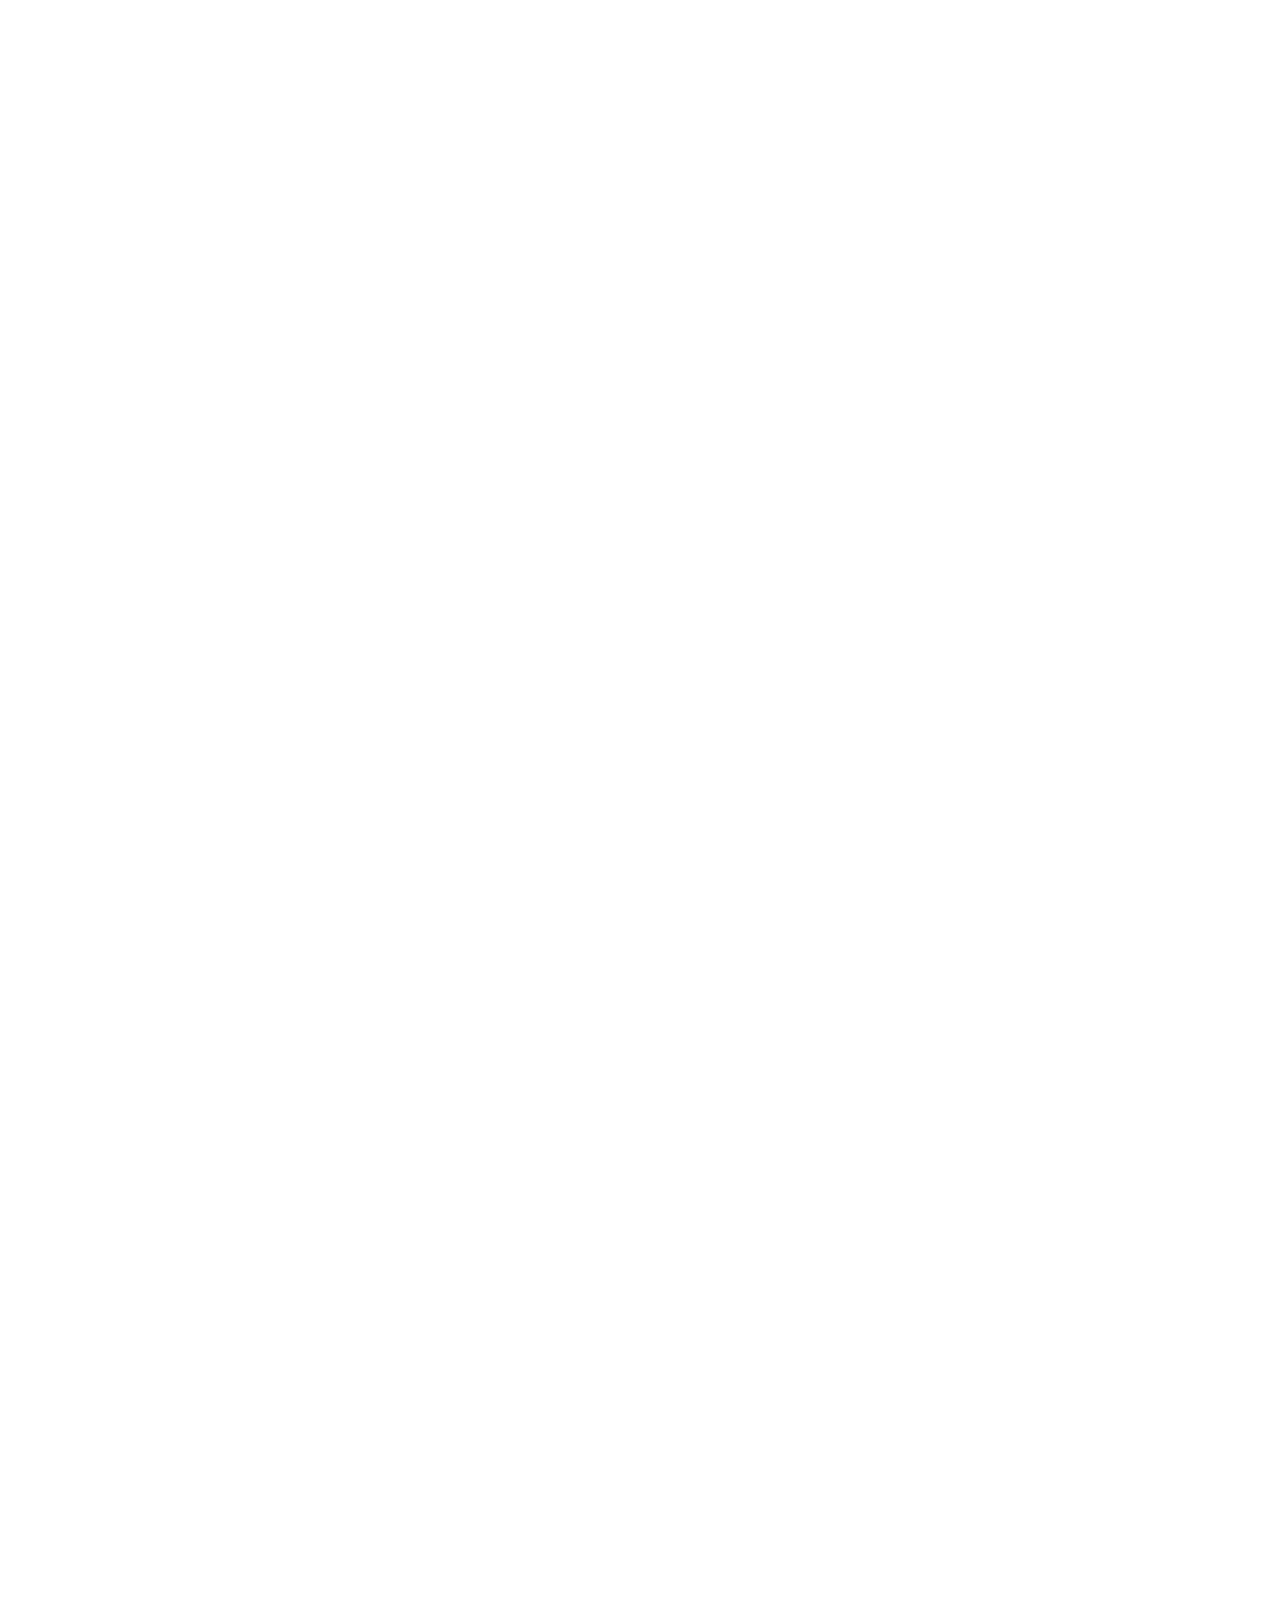
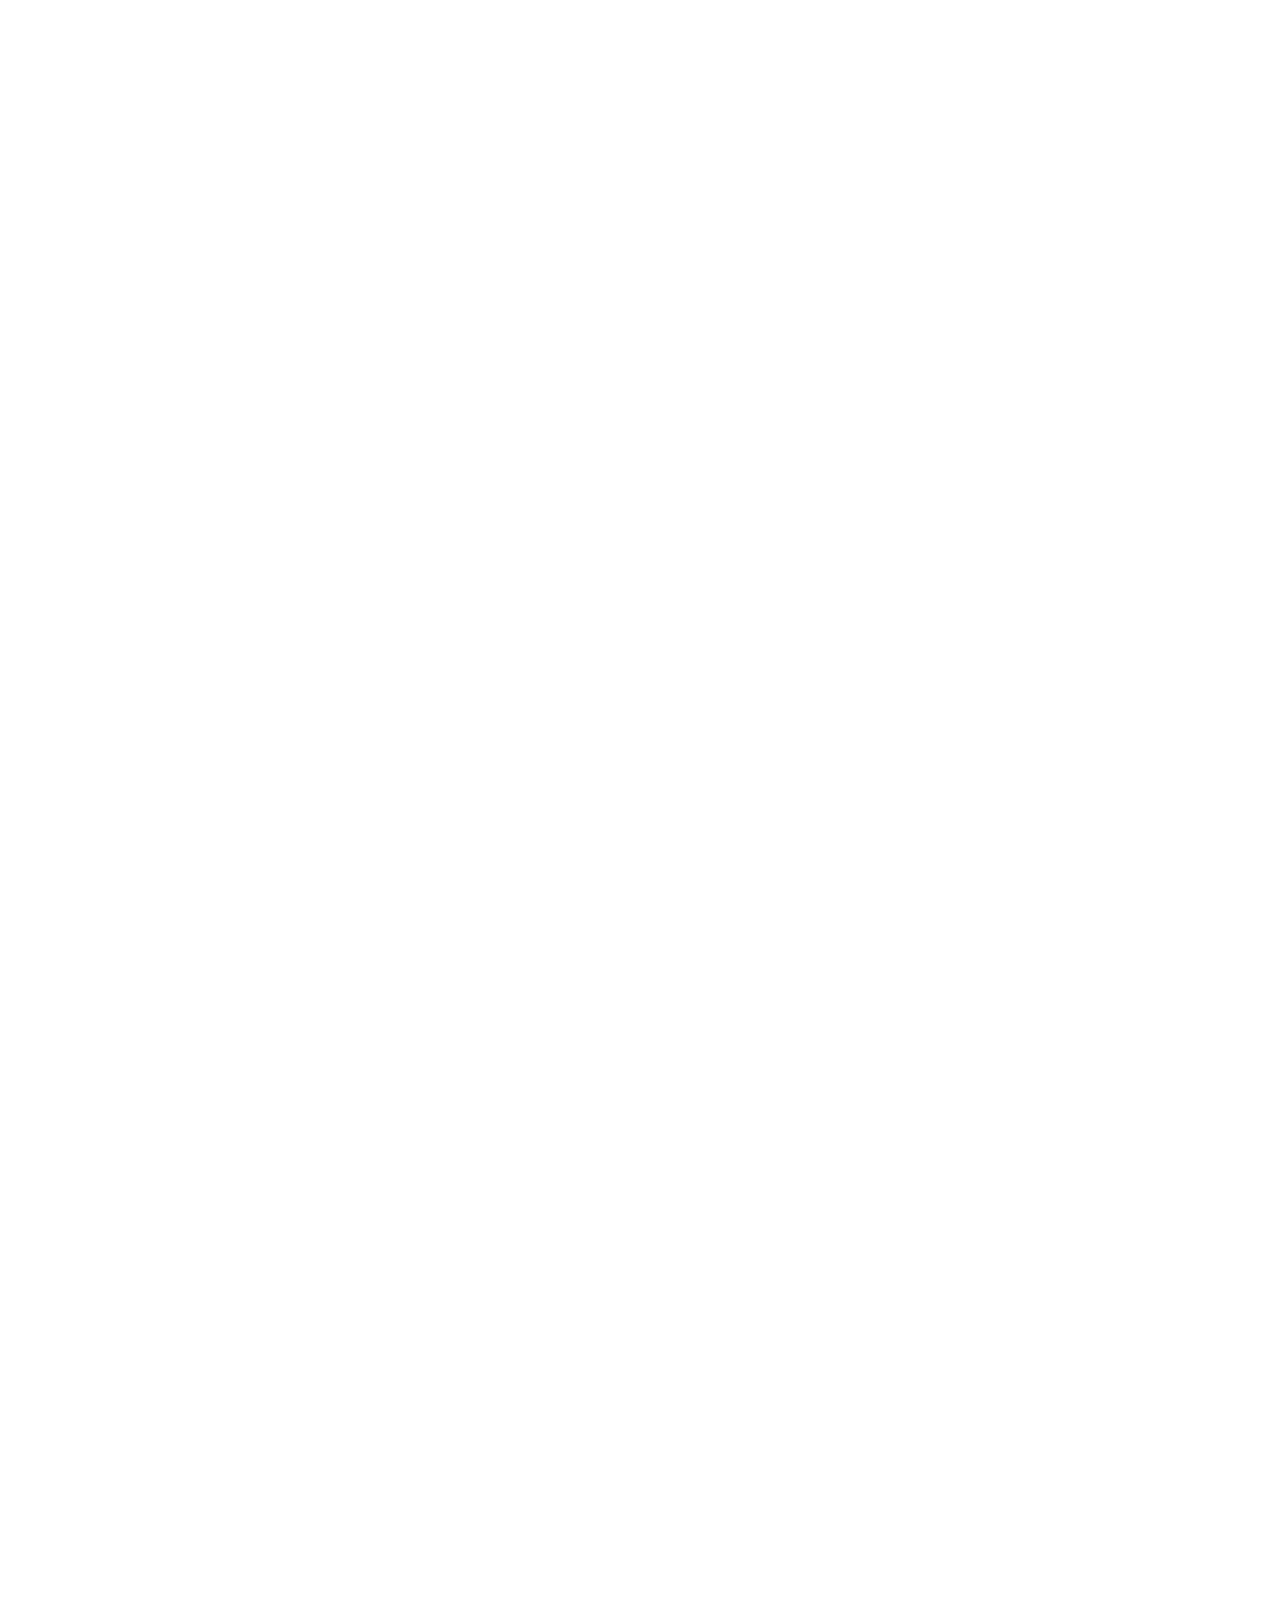
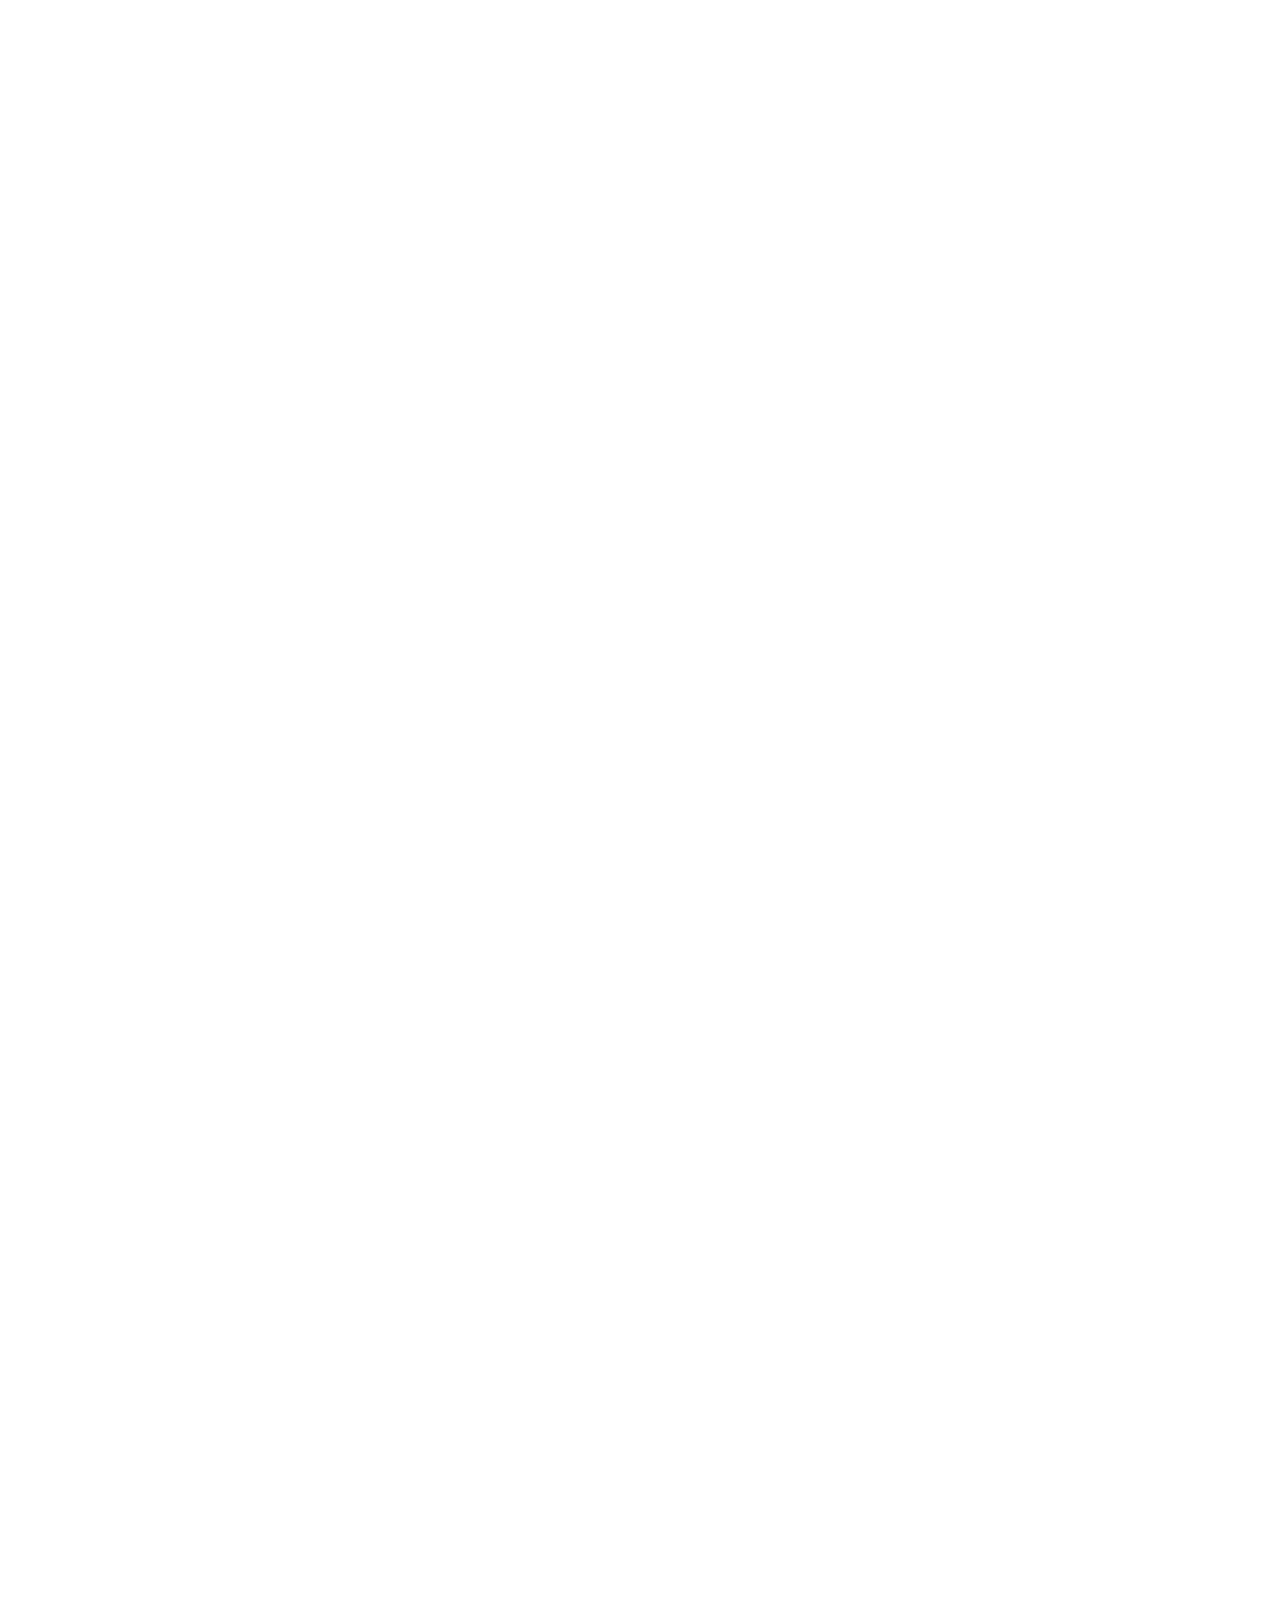
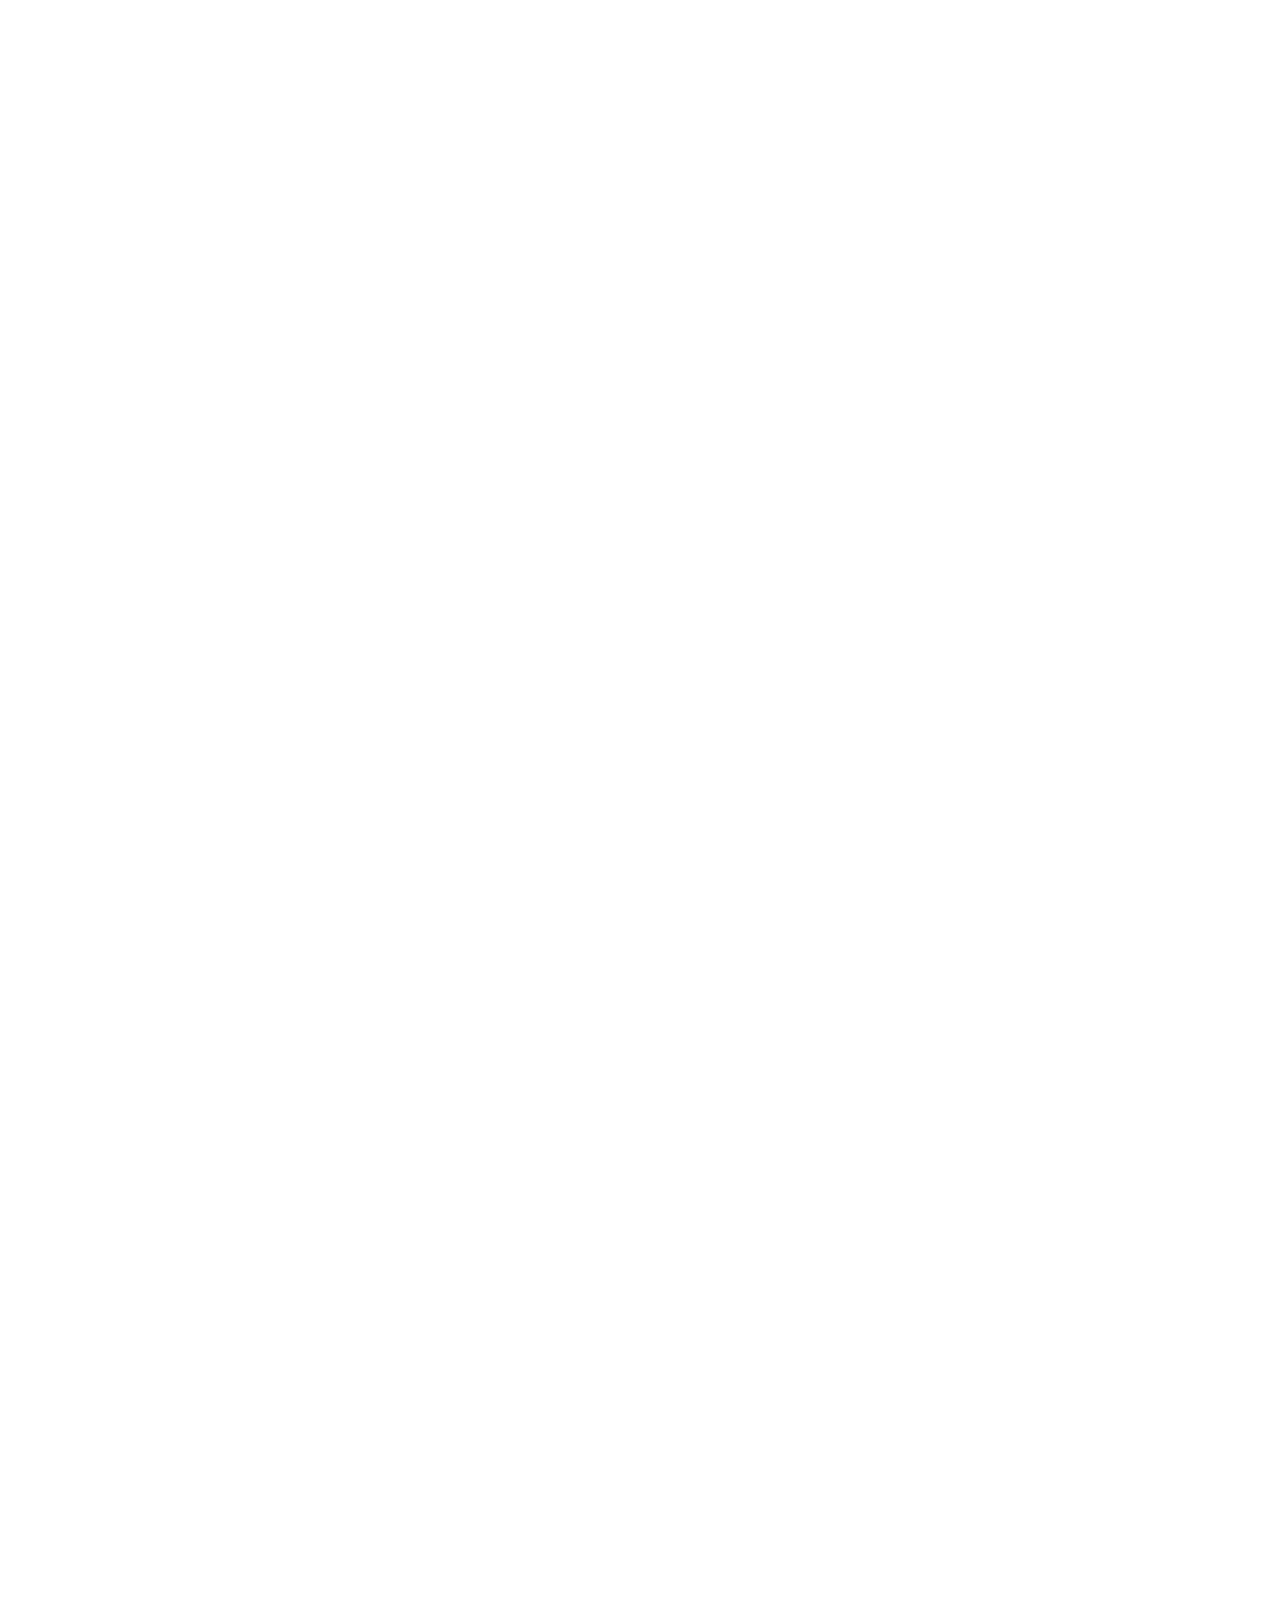
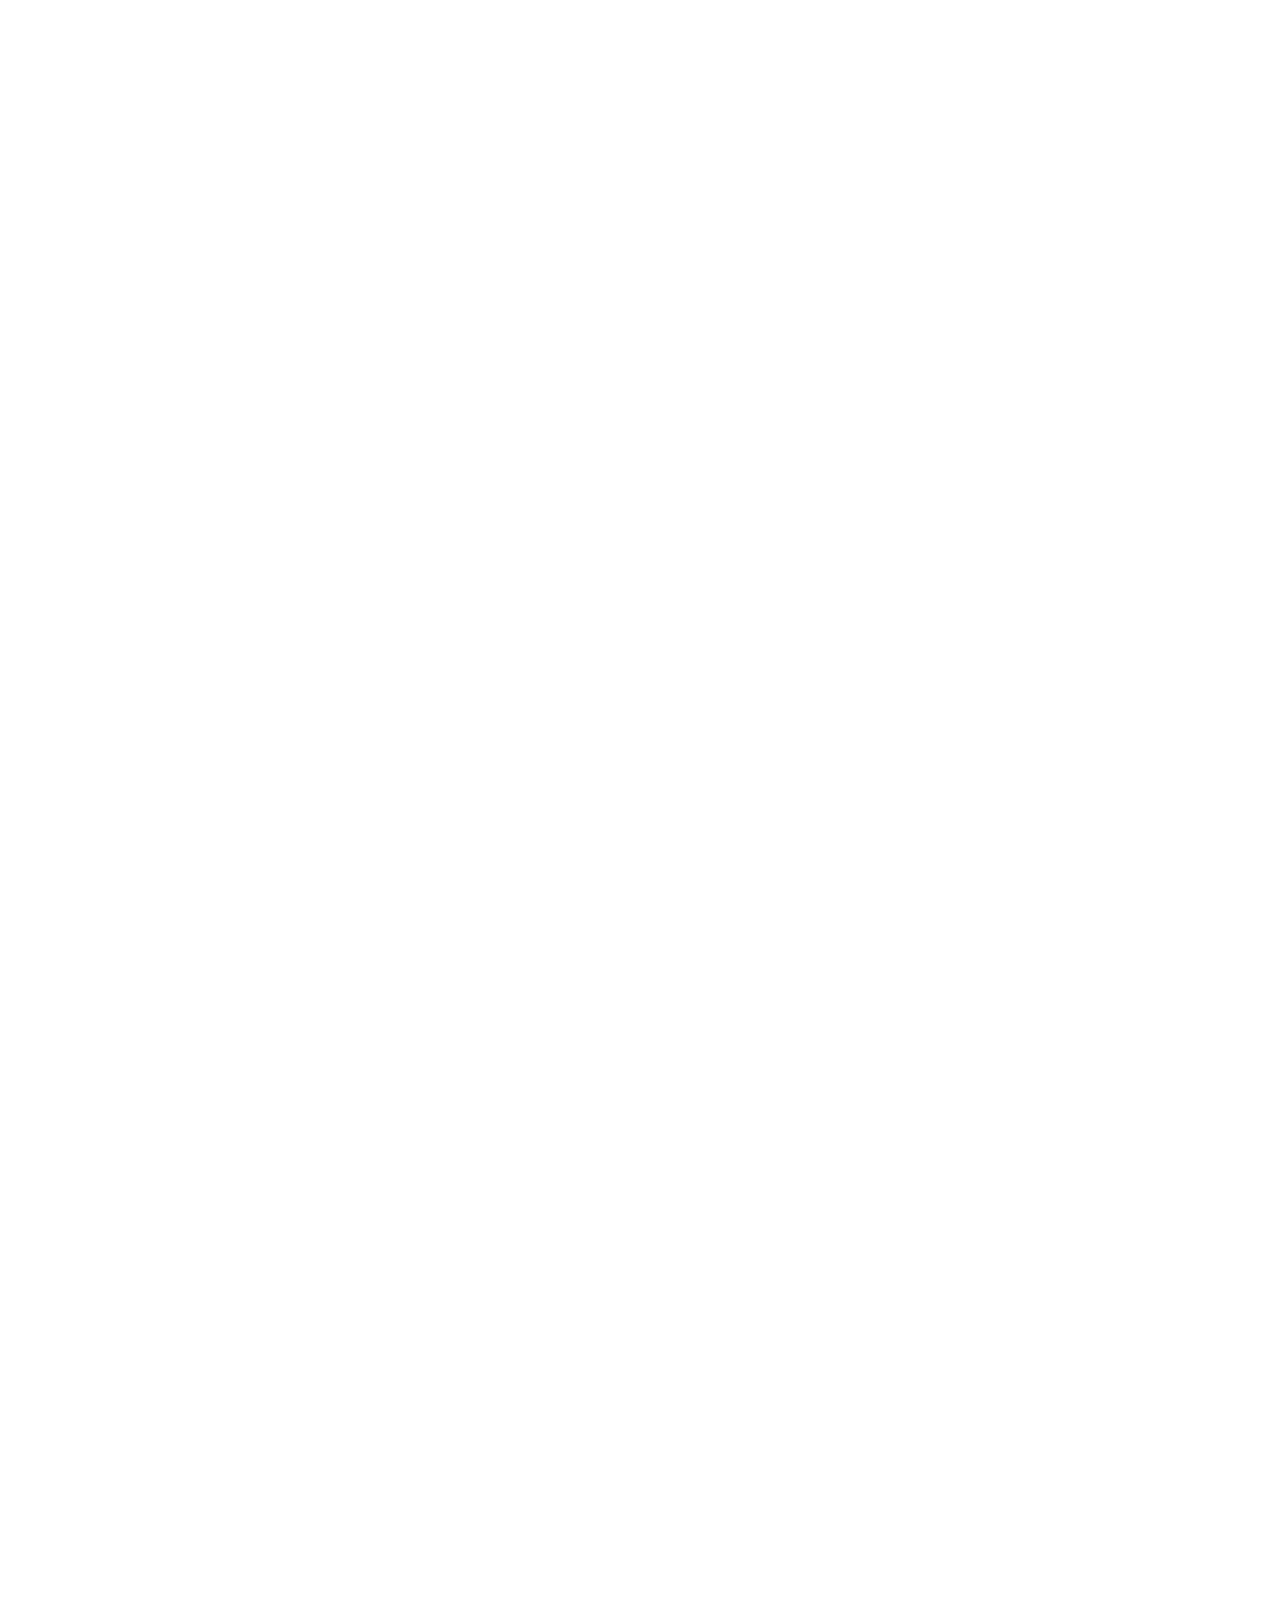
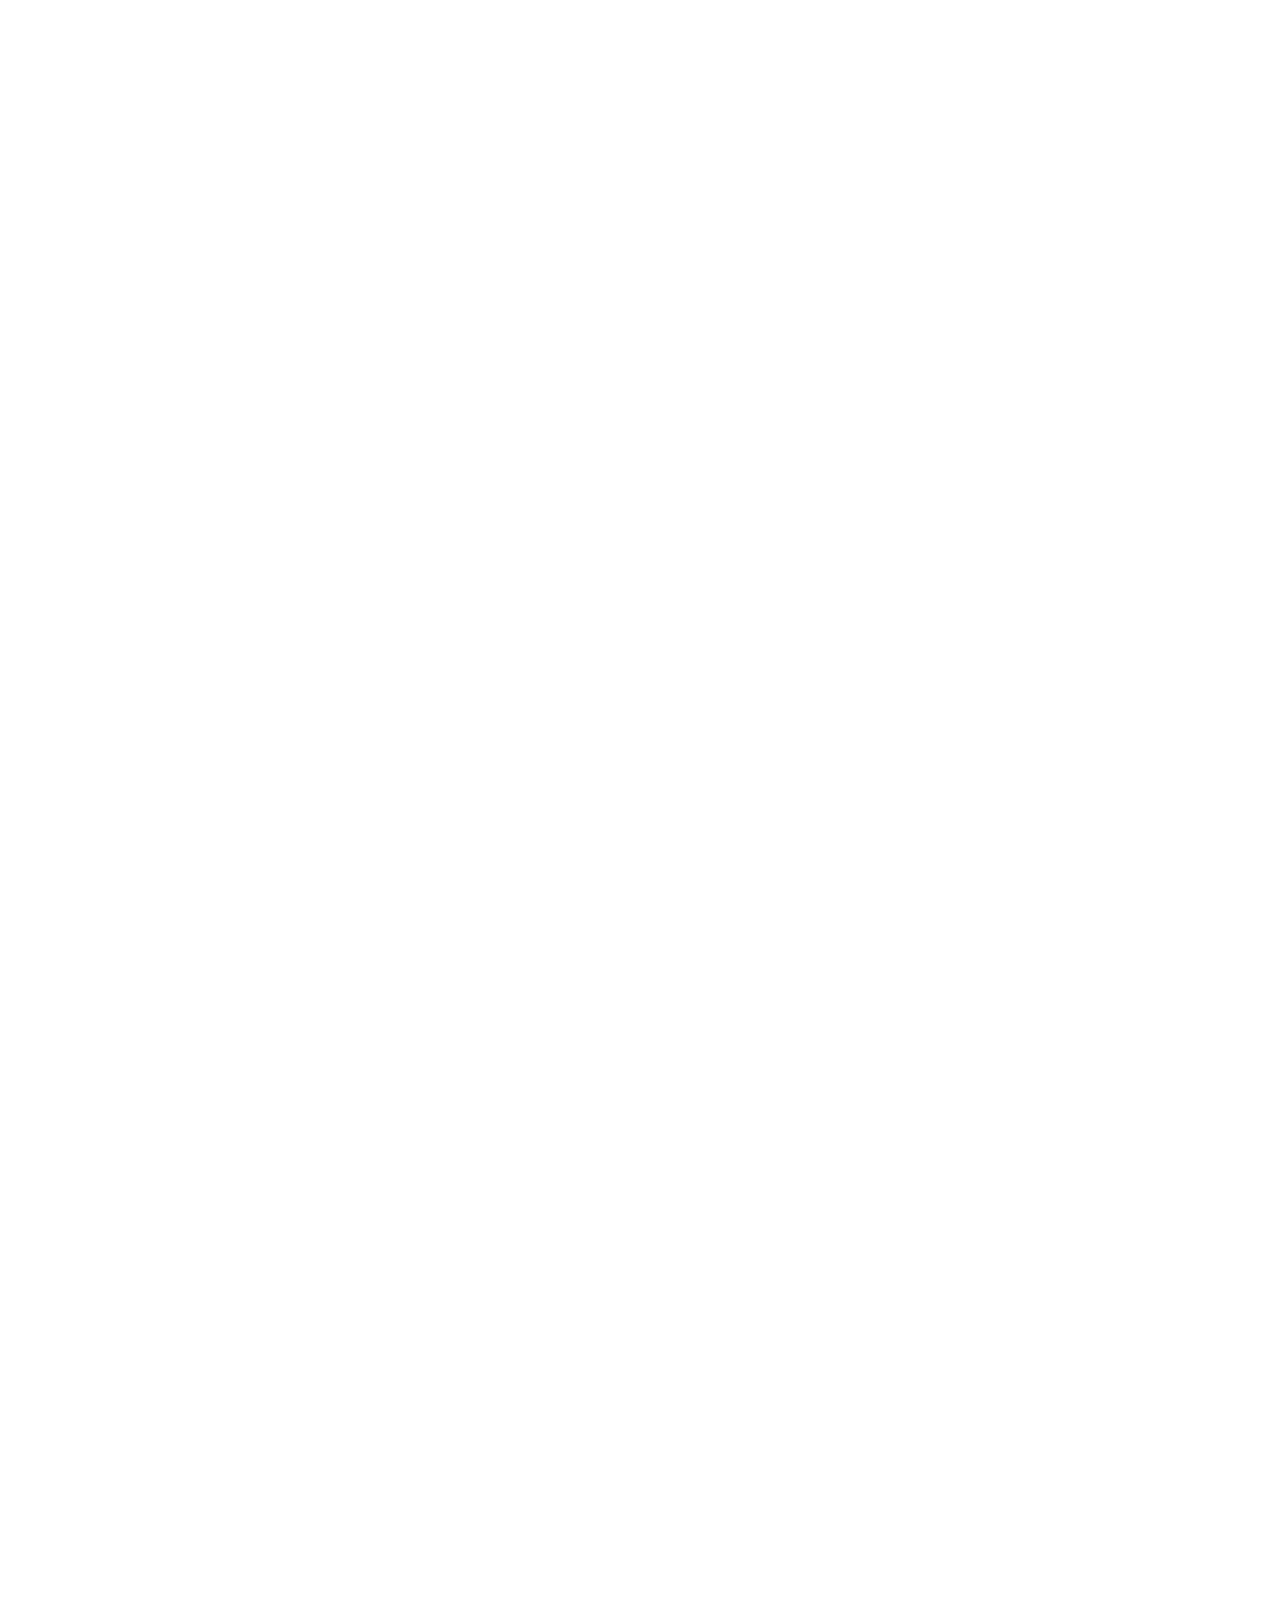
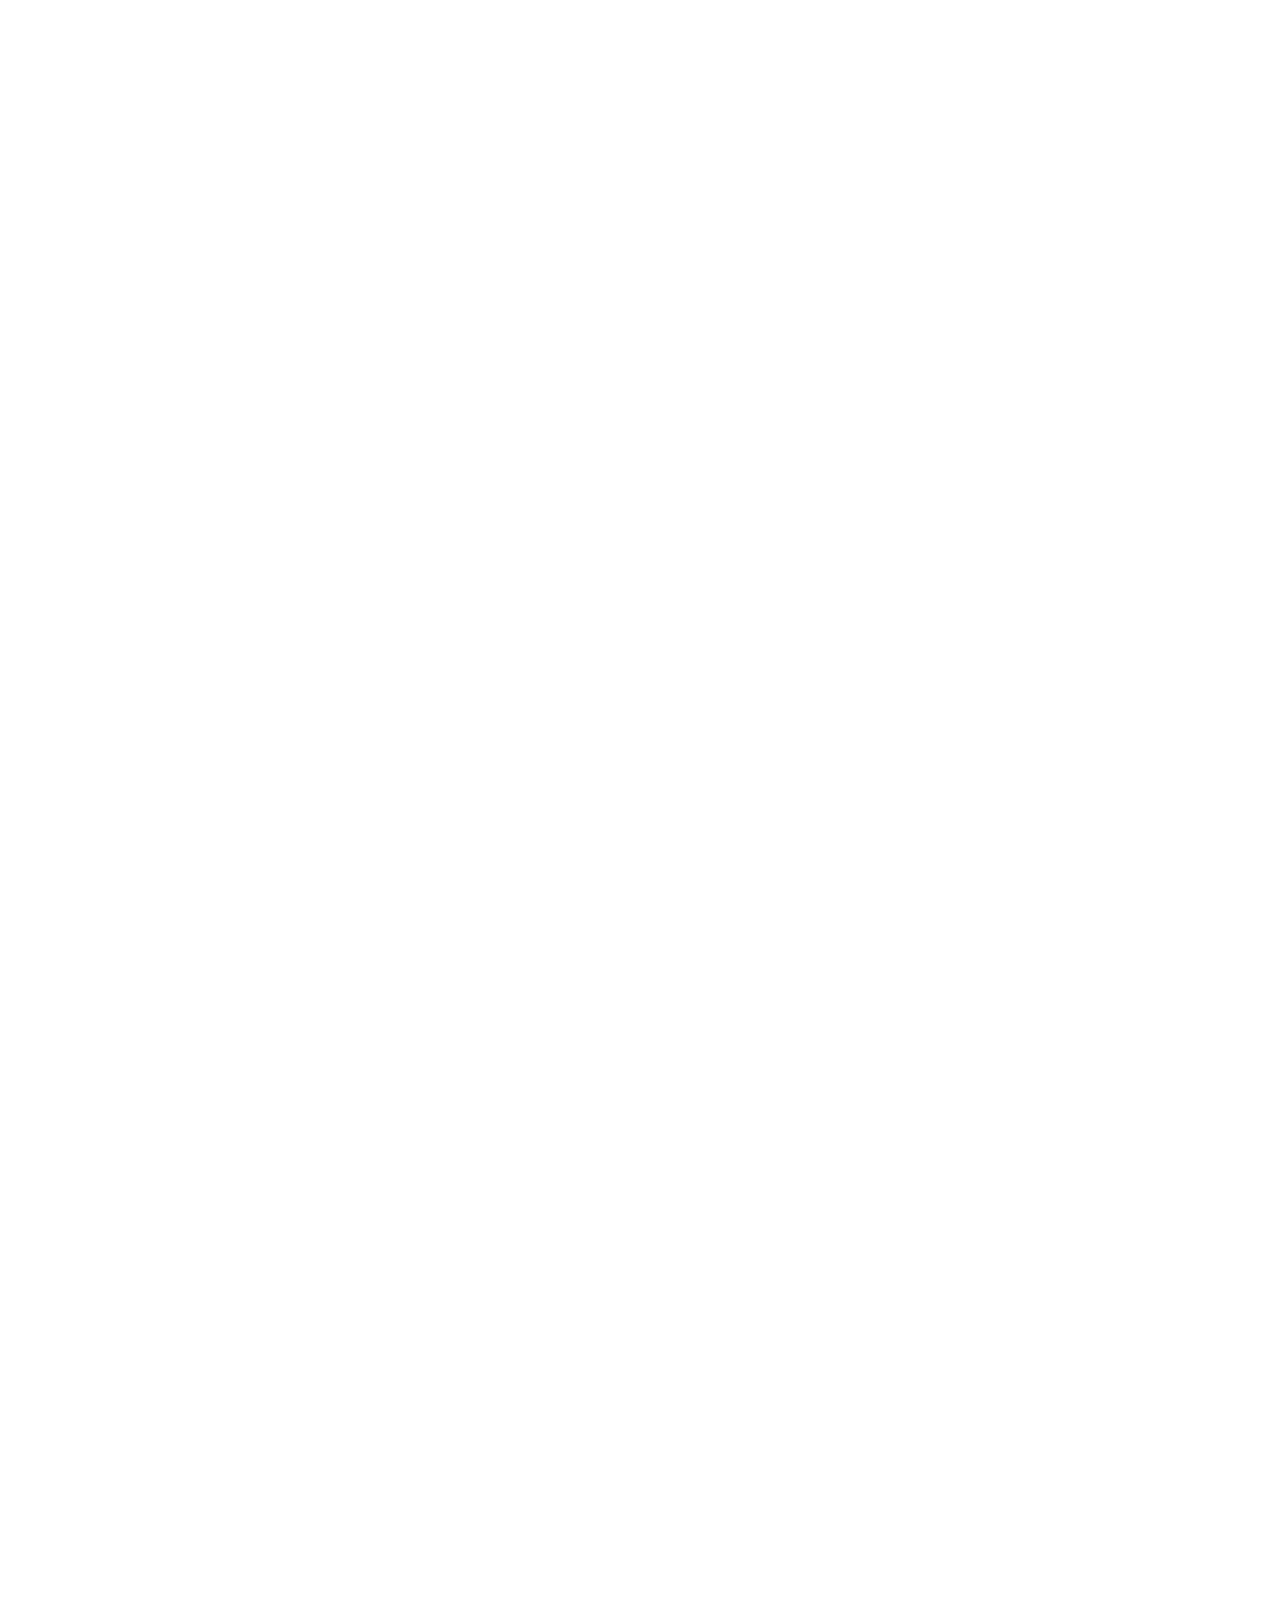
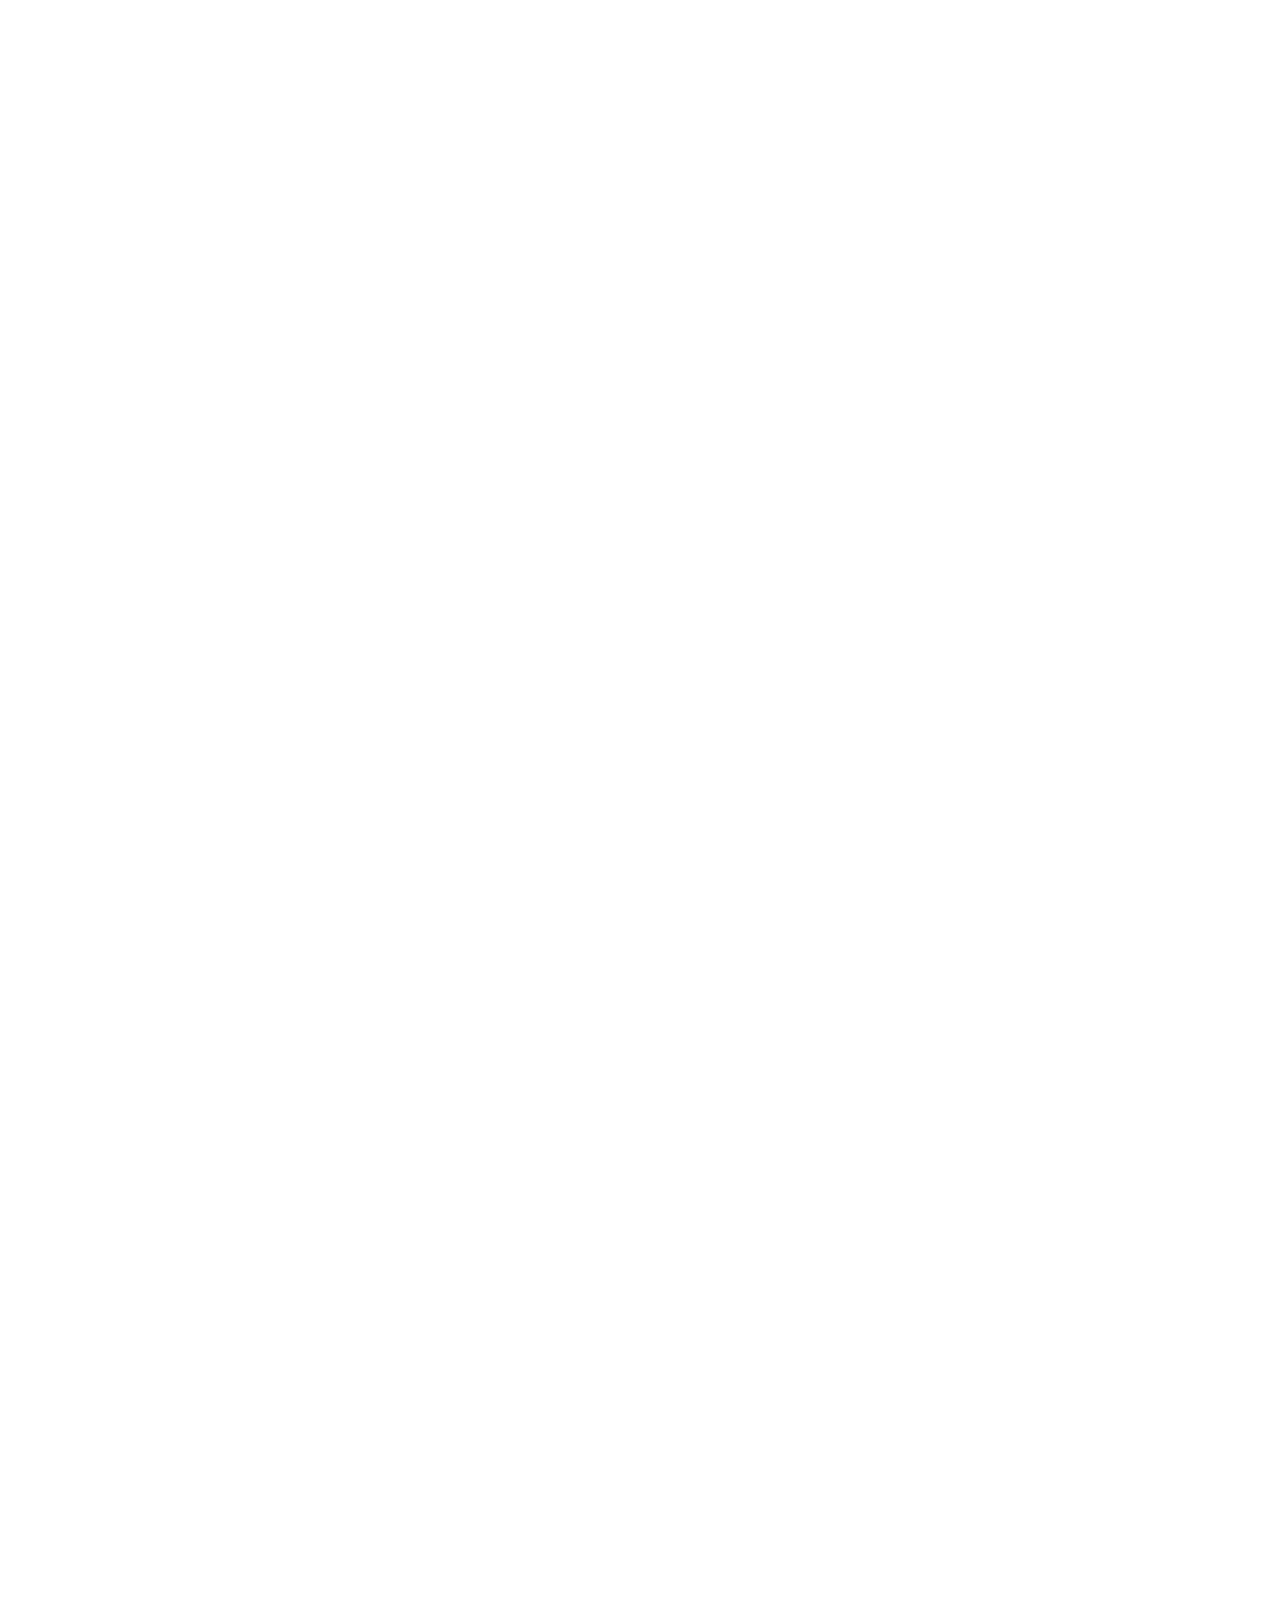
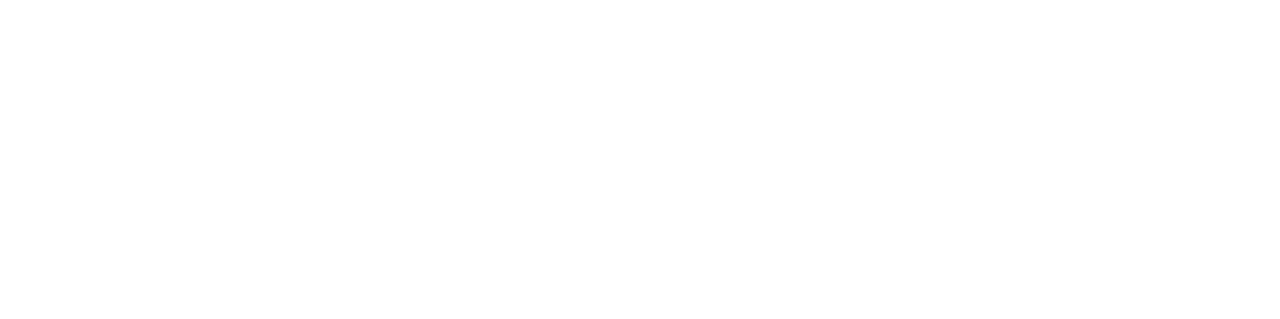
==== index.html @ 7d88d1de "Add files via upload" ====
<!DOCTYPE html>
<!-- This site was created in Webflow. https://webflow.com -->
<!-- Last Published: Tue Jun 04 2024 10:59:57 GMT+0000 (Coordinated Universal Time) -->
<html data-wf-page="66571474d48f3e8c7c14896d" data-wf-site="66571474d48f3e8c7c14896c" lang="en">

<head>
    <meta charset="utf-8" />
    <title>Dev Agnihotri's Website</title>
    <meta content="Dev Agnihotri's Website" name="description" />
    <meta content="Dev Agnihotri's Website" property="og:title" />
    <meta content="Dev Agnihotri's Website" property="og:description" />
    <meta content="https://cdn.prod.website-files.com/66571474d48f3e8c7c14896c/665724035db6ba559a3fb459_open-graph-template.jpg" property="og:image" />
    <meta content="Dev Agnihotri's Website" property="twitter:title" />
    <meta content="Dev Agnihotri's Website" property="twitter:description" />
    <meta content="https://cdn.prod.website-files.com/66571474d48f3e8c7c14896c/665724035db6ba559a3fb459_open-graph-template.jpg" property="twitter:image" />
    <meta property="og:type" content="website" />
    <meta content="summary_large_image" name="twitter:card" />
    <meta content="width=device-width, initial-scale=1" name="viewport" />
    <meta content="Webflow" name="generator" />
    <link href="https://cdn.prod.website-files.com/66571474d48f3e8c7c14896c/css/john-moore-template.webflow.28ebf2b8a.min.css" rel="stylesheet" type="text/css" />
    <link href="https://fonts.googleapis.com" rel="preconnect" />
    <link href="https://fonts.gstatic.com" rel="preconnect" crossorigin="anonymous" />
    <style>
       /* Ensure the video container takes full width and maintains aspect ratio */
        .video-container {
            position: relative;
            overflow: hidden;
        }

        /* Style the landscape video to be responsive */
        .video-container .landscape {
            display: block;
            position: absolute;
            top: 0;
            left: 0;
            width: 100%;
            height: 100%;
            object-fit: cover; /* Ensures the video covers the container without stretching */
        }

        /* Style the portrait video to be responsive */
        .video-container .portrait {
            display: none;
            position: absolute;
            top: 0;
            left: 0;
            width: 100%;
            height: 100%;
            object-fit: cover; /* Ensures the video covers the container without stretching */
        }

        /* Media query for mobile devices */
        @media (max-width: 768px) {
            .video-container {
                padding-top: 160.00%; /* (1920/1080) * 100% = 177.78% Aspect Ratio for portrait videos */
            }
            .video-container .landscape {
                display: none;
            }
            .video-container .portrait {
                display: block;
            }
        }

        /* Media query for desktop devices */
        @media (min-width: 769px) {
            .video-container {
                padding-top: 56.25%; /* 16:9 Aspect Ratio for landscape videos */
            }
            .video-container .landscape {
                display: block;
            }
            .video-container .portrait {
                display: none;
            }
        }
    </style>
    <script src="https://ajax.googleapis.com/ajax/libs/webfont/1.6.26/webfont.js" type="text/javascript"></script>
    <script type="text/javascript">
        WebFont.load({
            google: {
                families: ["Anton:regular:latin,latin-ext"]
            }
        });
    </script>
    <script type="text/javascript">
        ! function(o, c) {
            var n = c.documentElement,
                t = " w-mod-";
            n.className += t + "js", ("ontouchstart" in o || o.DocumentTouch && c instanceof DocumentTouch) && (n.className += t + "touch")
        }(window, document);
    </script>
    <link href="https://cdn.prod.website-files.com/66571474d48f3e8c7c14896c/665727515db6ba559a425ae8_favicon-32x32-template.png" rel="shortcut icon" type="image/x-icon" />
    <link href="https://cdn.prod.website-files.com/66571474d48f3e8c7c14896c/665725f5ac976b827e982663_favicon-256x256-template.png" rel="apple-touch-icon" />
    <style>
        body {
            -webkit-font-smoothing: antialiased;
            -moz-osx-font-smoothing: grayscale;
        }
    </style>
</head>

<body>
    <div data-w-id="715888e8-49c8-b88f-62be-4616d3cd594e" style="opacity:0" class="page-wrapper">
        <div id="top" class="top"></div>
        <section class="section-hero">
            <div class="hero-content">
                <div class="hero-row">
                    <div class="w-layout-blockcontainer container-fluid w-container">
                        <div class="margin-bottom-small">
                            <div data-w-id="e0e28dc0-a730-0d85-386e-1d88faeef4b4" style="-webkit-transform:translate3d(0, 5rem, 0) scale3d(1, 1, 1) rotateX(0) rotateY(0) rotateZ(0) skew(0, 0);-moz-transform:translate3d(0, 5rem, 0) scale3d(1, 1, 1) rotateX(0) rotateY(0) rotateZ(0) skew(0, 0);-ms-transform:translate3d(0, 5rem, 0) scale3d(1, 1, 1) rotateX(0) rotateY(0) rotateZ(0) skew(0, 0);transform:translate3d(0, 5rem, 0) scale3d(1, 1, 1) rotateX(0) rotateY(0) rotateZ(0) skew(0, 0);opacity:0"
                                class="hero-heading-wrapper">
                                <h1 class="hero-heading">Dev Agnihotri</h1>
                            </div>
                        </div>
                        <div class="w-layout-grid hero-caption-grid">
                            <div id="w-node-ca0849d9-6204-8d50-69bb-b267f6548824-7c14896d" data-w-id="ca0849d9-6204-8d50-69bb-b267f6548824" style="opacity:0;-webkit-transform:translate3d(2rem, 0, 0) scale3d(1, 1, 1) rotateX(0) rotateY(0) rotateZ(0) skew(0, 0);-moz-transform:translate3d(2rem, 0, 0) scale3d(1, 1, 1) rotateX(0) rotateY(0) rotateZ(0) skew(0, 0);-ms-transform:translate3d(2rem, 0, 0) scale3d(1, 1, 1) rotateX(0) rotateY(0) rotateZ(0) skew(0, 0);transform:translate3d(2rem, 0, 0) scale3d(1, 1, 1) rotateX(0) rotateY(0) rotateZ(0) skew(0, 0)"
                                class="hero-caption">#AI Tools</div>
                            <div id="w-node-d77abeff-f473-1a60-c6ea-7e7b22003f83-7c14896d" data-w-id="d77abeff-f473-1a60-c6ea-7e7b22003f83" style="opacity:0;-webkit-transform:translate3d(2rem, 0, 0) scale3d(1, 1, 1) rotateX(0) rotateY(0) rotateZ(0) skew(0, 0);-moz-transform:translate3d(2rem, 0, 0) scale3d(1, 1, 1) rotateX(0) rotateY(0) rotateZ(0) skew(0, 0);-ms-transform:translate3d(2rem, 0, 0) scale3d(1, 1, 1) rotateX(0) rotateY(0) rotateZ(0) skew(0, 0);transform:translate3d(2rem, 0, 0) scale3d(1, 1, 1) rotateX(0) rotateY(0) rotateZ(0) skew(0, 0)"
                                class="hero-caption">#Design</div>
                            <div id="w-node-f2ee1a14-060c-9b99-b333-1f4ff28ceb10-7c14896d" data-w-id="f2ee1a14-060c-9b99-b333-1f4ff28ceb10" style="opacity:0;-webkit-transform:translate3d(2rem, 0, 0) scale3d(1, 1, 1) rotateX(0) rotateY(0) rotateZ(0) skew(0, 0);-moz-transform:translate3d(2rem, 0, 0) scale3d(1, 1, 1) rotateX(0) rotateY(0) rotateZ(0) skew(0, 0);-ms-transform:translate3d(2rem, 0, 0) scale3d(1, 1, 1) rotateX(0) rotateY(0) rotateZ(0) skew(0, 0);transform:translate3d(2rem, 0, 0) scale3d(1, 1, 1) rotateX(0) rotateY(0) rotateZ(0) skew(0, 0)"
                                class="hero-caption">#Marketing</div>
                            <div id="w-node-_36d11f00-6e42-8201-9ef8-a834b72c3500-7c14896d" data-w-id="36d11f00-6e42-8201-9ef8-a834b72c3500" style="opacity:0;-webkit-transform:translate3d(2rem, 0, 0) scale3d(1, 1, 1) rotateX(0) rotateY(0) rotateZ(0) skew(0, 0);-moz-transform:translate3d(2rem, 0, 0) scale3d(1, 1, 1) rotateX(0) rotateY(0) rotateZ(0) skew(0, 0);-ms-transform:translate3d(2rem, 0, 0) scale3d(1, 1, 1) rotateX(0) rotateY(0) rotateZ(0) skew(0, 0);transform:translate3d(2rem, 0, 0) scale3d(1, 1, 1) rotateX(0) rotateY(0) rotateZ(0) skew(0, 0)"
                                class="hero-caption">#Sales</div>
                        </div>
                    </div>
                </div>
                <div class="hero-row">
                    <div class="w-layout-blockcontainer container-fluid w-container">
                        <div class="w-layout-grid grid-12-columns-small">
                            <div id="w-node-a28e4ab6-eefb-f835-4188-b08cd6420ce1-7c14896d" class="hero-navigation-wrapper">
                                <div class="hero-navigation-inner">
                                    <div data-animation="default" data-collapse="none" data-duration="400" data-easing="ease" data-easing2="ease" role="banner" class="navigation w-nav">
                                        <nav role="navigation" class="navigation-menu w-nav-menu">
                                            <a href="#about" class="navigation-link hero w-inline-block">
                                                <div class="navigation-link-number hero">01</div>
                                                <div class="navigation-link-text">
                                                    <div class="navigation-link-front">About</div>
                                                    <div class="navigation-link-back">About</div>
                                                </div>
                                            </a>
                                            <a href="#works" class="navigation-link hero w-inline-block">
                                                <div class="navigation-link-number hero">02</div>
                                                <div class="navigation-link-text">
                                                    <div class="navigation-link-front">Works</div>
                                                    <div class="navigation-link-back">Works</div>
                                                </div>
                                            </a>
                                            <a href="#awards" class="navigation-link hero w-inline-block">
                                                <div class="navigation-link-number hero">03</div>
                                                <div class="navigation-link-text">
                                                    <div class="navigation-link-front">Certifications</div>
                                                    <div class="navigation-link-back">Certifications</div>
                                                </div>
                                            </a>
                                            <a href="#expertise" class="navigation-link hero w-inline-block">
                                                <div class="navigation-link-number hero">04</div>
                                                <div class="navigation-link-text">
                                                    <div class="navigation-link-front">Expertise</div>
                                                    <div class="navigation-link-back">Expertise</div>
                                                </div>
                                            </a>
                                            <a href="#contact" class="navigation-link hero w-inline-block">
                                                <div class="navigation-link-number hero">05</div>
                                                <div class="navigation-link-text">
                                                    <div class="navigation-link-front">Contact</div>
                                                    <div class="navigation-link-back">Contact</div>
                                                </div>
                                            </a>
                                        </nav>
                                    </div>
                                </div>
                            </div>
                            <div id="w-node-ebbdaed0-56a6-a3a1-fd3a-be12f6737c67-7c14896d" class="hero-subheading-wrapper">
                                <div class="hero-subheading-inner">
                                    <div class="scroll-down"><img src="https://cdn.prod.website-files.com/66571474d48f3e8c7c14896c/66571474d48f3e8c7c1489ab_icon-mouse.svg" loading="eager" style="-webkit-transform:translate3d(0, 0rem, 0) scale3d(1, 1, 1) rotateX(0) rotateY(0) rotateZ(0) skew(0, 0);-moz-transform:translate3d(0, 0rem, 0) scale3d(1, 1, 1) rotateX(0) rotateY(0) rotateZ(0) skew(0, 0);-ms-transform:translate3d(0, 0rem, 0) scale3d(1, 1, 1) rotateX(0) rotateY(0) rotateZ(0) skew(0, 0);transform:translate3d(0, 0rem, 0) scale3d(1, 1, 1) rotateX(0) rotateY(0) rotateZ(0) skew(0, 0);opacity:1"
                                            data-w-id="24620798-6609-1a4a-1a3e-2f045481776c" alt="Scroll Down" class="scroll-down-image" /></div>
                                    <h2 class="hero-subheading">I will help you build, grow and monetize your brand with actionable content design and AI Strategies tailored to suit you.</h2>
                                </div>
                            </div>
                        </div>
                    </div>
                </div>
            </div>
            <div data-w-id="588cf08a-99fe-f94b-abd8-a4c3838573eb" class="hero-image-wrapper"><img class="hero-image" src="https://cdn.prod.website-files.com/66571474d48f3e8c7c14896c/66571474d48f3e8c7c1489a9_hero-bg.jpg" alt="" style="-webkit-transform:translate3d(0, 0, 0) scale3d(1.1, 1.1, 1) rotateX(0) rotateY(0) rotateZ(0) skew(0, 0);-moz-transform:translate3d(0, 0, 0) scale3d(1.1, 1.1, 1) rotateX(0) rotateY(0) rotateZ(0) skew(0, 0);-ms-transform:translate3d(0, 0, 0) scale3d(1.1, 1.1, 1) rotateX(0) rotateY(0) rotateZ(0) skew(0, 0);transform:translate3d(0, 0, 0) scale3d(1.1, 1.1, 1) rotateX(0) rotateY(0) rotateZ(0) skew(0, 0)"
                    sizes="100vw" data-w-id="588cf08a-99fe-f94b-abd8-a4c3838573ec" loading="eager" srcset="https://cdn.prod.website-files.com/66571474d48f3e8c7c14896c/66571474d48f3e8c7c1489a9_hero-bg-p-500.jpg 500w, https://cdn.prod.website-files.com/66571474d48f3e8c7c14896c/66571474d48f3e8c7c1489a9_hero-bg-p-800.jpg 800w, https://cdn.prod.website-files.com/66571474d48f3e8c7c14896c/66571474d48f3e8c7c1489a9_hero-bg-p-1080.jpg 1080w, https://cdn.prod.website-files.com/66571474d48f3e8c7c14896c/66571474d48f3e8c7c1489a9_hero-bg-p-1600.jpg 1600w, https://cdn.prod.website-files.com/66571474d48f3e8c7c14896c/66571474d48f3e8c7c1489a9_hero-bg.jpg 1920w"
                /></div>
        </section>
        <section class="section-marquee">
            <div class="section-marquee-inner">
                <div class="marquee">
                    <div class="marquee-track">
                        <div class="marquee-item marquee-margin-large">
                            <div class="marquee-text">Branding</div>
                        </div>
                        <div aria-hidden="true" class="marquee-item marquee-margin-large">
                            <div class="marquee-text">Branding</div>
                        </div>
                        <div aria-hidden="true" class="marquee-item marquee-margin-large">
                            <div class="marquee-text">Branding</div>
                        </div>
                        <div aria-hidden="true" class="marquee-item marquee-margin-large">
                            <div class="marquee-text">Branding</div>
                        </div>
                        <div aria-hidden="true" class="marquee-item marquee-margin-large">
                            <div class="marquee-text">Branding</div>
                        </div>
                        <div aria-hidden="true" class="marquee-item marquee-margin-large">
                            <div class="marquee-text">Branding</div>
                        </div>
                        <div aria-hidden="true" class="marquee-item marquee-margin-large">
                            <div class="marquee-text">Branding</div>
                        </div>
                        <div aria-hidden="true" class="marquee-item marquee-margin-large">
                            <div class="marquee-text">Branding</div>
                        </div>
                    </div>
                </div>
                <div class="marquee-reverse">
                    <div class="marquee-reverse-track">
                        <div class="marquee-item marquee-reverse-margin-large">
                            <div class="marquee-text">Design</div>
                        </div>
                        <div aria-hidden="true" class="marquee-item marquee-reverse-margin-large">
                            <div class="marquee-text">Design</div>
                        </div>
                        <div aria-hidden="true" class="marquee-item marquee-reverse-margin-large">
                            <div class="marquee-text">Design</div>
                        </div>
                        <div aria-hidden="true" class="marquee-item marquee-reverse-margin-large">
                            <div class="marquee-text">Design</div>
                        </div>
                        <div aria-hidden="true" class="marquee-item marquee-reverse-margin-large">
                            <div class="marquee-text">Design</div>
                        </div>
                        <div aria-hidden="true" class="marquee-item marquee-reverse-margin-large">
                            <div class="marquee-text">Design</div>
                        </div>
                        <div aria-hidden="true" class="marquee-item marquee-reverse-margin-large">
                            <div class="marquee-text">Design</div>
                        </div>
                        <div aria-hidden="true" class="marquee-item marquee-reverse-margin-large">
                            <div class="marquee-text">Design</div>
                        </div>
                    </div>
                </div>
                <div class="marquee">
                    <div class="marquee-track">
                        <div class="marquee-item marquee-margin-large">
                            <div class="marquee-text">Marketing</div>
                        </div>
                        <div aria-hidden="true" class="marquee-item marquee-margin-large">
                            <div class="marquee-text">Marketing</div>
                        </div>
                        <div aria-hidden="true" class="marquee-item marquee-margin-large">
                            <div class="marquee-text">Marketing</div>
                        </div>
                        <div aria-hidden="true" class="marquee-item marquee-margin-large">
                            <div class="marquee-text">Marketing</div>
                        </div>
                        <div aria-hidden="true" class="marquee-item marquee-margin-large">
                            <div class="marquee-text">Marketing</div>
                        </div>
                        <div aria-hidden="true" class="marquee-item marquee-margin-large">
                            <div class="marquee-text">Marketing</div>
                        </div>
                        <div aria-hidden="true" class="marquee-item marquee-margin-large">
                            <div class="marquee-text">Marketing</div>
                        </div>
                        <div aria-hidden="true" class="marquee-item marquee-margin-large">
                            <div class="marquee-text">Marketing</div>
                        </div>
                    </div>
                </div>
                <div class="marquee-reverse">
                    <div class="marquee-reverse-track">
                        <div class="marquee-item marquee-reverse-margin-large">
                            <div class="marquee-text">Sales</div>
                        </div>
                        <div aria-hidden="true" class="marquee-item marquee-reverse-margin-large">
                            <div class="marquee-text">Sales</div>
                        </div>
                        <div aria-hidden="true" class="marquee-item marquee-reverse-margin-large">
                            <div class="marquee-text">Sales</div>
                        </div>
                        <div aria-hidden="true" class="marquee-item marquee-reverse-margin-large">
                            <div class="marquee-text">Sales</div>
                        </div>
                        <div aria-hidden="true" class="marquee-item marquee-reverse-margin-large">
                            <div class="marquee-text">Sales</div>
                        </div>
                        <div aria-hidden="true" class="marquee-item marquee-reverse-margin-large">
                            <div class="marquee-text">Sales</div>
                        </div>
                        <div aria-hidden="true" class="marquee-item marquee-reverse-margin-large">
                            <div class="marquee-text">Sales</div>
                        </div>
                        <div aria-hidden="true" class="marquee-item marquee-reverse-margin-large">
                            <div class="marquee-text">Sales</div>
                        </div>
                    </div>
                </div>
                <div class="marquee">
                    <div class="marquee-track">
                        <div class="marquee-item marquee-margin-large">
                            <div class="marquee-text">Strategy</div>
                        </div>
                        <div aria-hidden="true" class="marquee-item marquee-margin-large">
                            <div class="marquee-text">Strategy</div>
                        </div>
                        <div aria-hidden="true" class="marquee-item marquee-margin-large">
                            <div class="marquee-text">Strategy</div>
                        </div>
                        <div aria-hidden="true" class="marquee-item marquee-margin-large">
                            <div class="marquee-text">Strategy</div>
                        </div>
                        <div aria-hidden="true" class="marquee-item marquee-margin-large">
                            <div class="marquee-text">Strategy</div>
                        </div>
                        <div aria-hidden="true" class="marquee-item marquee-margin-large">
                            <div class="marquee-text">Strategy</div>
                        </div>
                        <div aria-hidden="true" class="marquee-item marquee-margin-large">
                            <div class="marquee-text">Strategy</div>
                        </div>
                        <div aria-hidden="true" class="marquee-item marquee-margin-large">
                            <div class="marquee-text">Strategy</div>
                        </div>
                    </div>
                </div>
                <div class="marquee-reverse">
                    <div class="marquee-reverse-track">
                        <div class="marquee-item marquee-reverse-margin-large">
                            <div class="marquee-text">Upscaling</div>
                        </div>
                        <div aria-hidden="true" class="marquee-item marquee-reverse-margin-large">
                            <div class="marquee-text">Upscaling</div>
                        </div>
                        <div aria-hidden="true" class="marquee-item marquee-reverse-margin-large">
                            <div class="marquee-text">Upscaling</div>
                        </div>
                        <div aria-hidden="true" class="marquee-item marquee-reverse-margin-large">
                            <div class="marquee-text">Upscaling</div>
                        </div>
                        <div aria-hidden="true" class="marquee-item marquee-reverse-margin-large">
                            <div class="marquee-text">Upscaling</div>
                        </div>
                        <div aria-hidden="true" class="marquee-item marquee-reverse-margin-large">
                            <div class="marquee-text">Upscaling</div>
                        </div>
                        <div aria-hidden="true" class="marquee-item marquee-reverse-margin-large">
                            <div class="marquee-text">Upscaling</div>
                        </div>
                        <div aria-hidden="true" class="marquee-item marquee-reverse-margin-large">
                            <div class="marquee-text">Upscaling</div>
                        </div>
                    </div>
                </div>
                <div class="marquee-image-wrapper"><img src="./rendered/bnw_expand.png" loading="lazy" alt="Apple MacBook on a white table next to flowers in a vase and a book." class="marquee-image" /><img src="./rendered/banner_mobile.png"
                        loading="lazy" alt="Apple MacBook on a white table next to flowers in a vase and a book." class="marquee-image-mobile" /></div>
            </div>
        </section>
        <div class="w-layout-blockcontainer container-fluid w-container">
            <div class="w-layout-grid page-layout">
                <div id="w-node-a059a014-85e7-369d-6bd2-9f29b1dfc3c0-7c14896d" class="page-sidebar">
                    <div data-animation="default" data-collapse="none" data-duration="400" data-easing="ease" data-easing2="ease" role="banner" class="navigation w-nav">
                        <nav role="navigation" class="navigation-menu w-nav-menu">
                            <a href="#about" class="navigation-link w-inline-block">
                                <div class="navigation-link-number">01</div>
                                <div class="navigation-link-text">
                                    <div class="navigation-link-front">About</div>
                                    <div class="navigation-link-back">About</div>
                                </div>
                            </a>
                            <a href="#works" class="navigation-link w-inline-block">
                                <div class="navigation-link-number">02</div>
                                <div class="navigation-link-text">
                                    <div class="navigation-link-front">Works</div>
                                    <div class="navigation-link-back">Works</div>
                                </div>
                            </a>
                            <a href="#awards" class="navigation-link w-inline-block">
                                <div class="navigation-link-number">03</div>
                                <div class="navigation-link-text">
                                    <div class="navigation-link-front">Certifications</div>
                                    <div class="navigation-link-back">Certifications</div>
                                </div>
                            </a>
                            <a href="#expertise" class="navigation-link w-inline-block">
                                <div class="navigation-link-number">04</div>
                                <div class="navigation-link-text">
                                    <div class="navigation-link-front">Expertise</div>
                                    <div class="navigation-link-back">Expertise</div>
                                </div>
                            </a>
                            <a href="#contact" class="navigation-link w-inline-block">
                                <div class="navigation-link-number">05</div>
                                <div class="navigation-link-text">
                                    <div class="navigation-link-front">Contact</div>
                                    <div class="navigation-link-back">Contact</div>
                                </div>
                            </a>
                        </nav>
                    </div>
                </div>
                <div id="w-node-_8ce9c99a-d04a-6e2f-4396-f47577d9b0e9-7c14896d" class="page-content">
                    <section id="about" class="section">
                        <div class="margin-bottom-large">
                            <h2 class="heading-medium">I help in branding by keeping you stress free in content design and leveraging AI Automation.</h2>
                        </div>
                        <div class="w-layout-grid about-grid">
                            <div id="w-node-fe144c45-49a2-ee27-0008-255394eaa83a-7c14896d">
                                <div class="margin-bottom-small">
                                    <p class="paragraph">I am Dev, the AI-n-credible expert who helps non-technical leaders harness the power of AI without the tech jargon. 
                                        I'm passionate about making AI simple, exciting, and profitable for businesses. With my expertise, you can unlock the transformative potential of AI and drive innovation and growth in your organization. 
                                        I've watched 600+ videos on AI, invested 500+ hours in AI tools, and obtained 180+ certifications from top companies like Meta, Google, Microsoft, IBM, Stanford, Intel, and more. I'll keep you stress free and build your money tree.<br/></p>
                                </div>
                                <p class="paragraph">
                                    I specialize in understanding the customer/client's point-of-view, helping in identifying problems and opportunities. 
                                    I am a master at copywriting and can generate super designs and content that attracts leads. I ensure that every element reflects your unique story and values. If you're ready to kick your life game into hyperdrive, let's have a talk. Give me 1% of your trust, and I'll earn the other 99%. I fly like a butterfly, and sting like a bee - I'm an AI hit you can't unsee.</p>
                            </div>
                            <div id="w-node-e35a90a8-00ce-a0dc-c9fb-9d1504b0dbee-7c14896d" data-w-id="e35a90a8-00ce-a0dc-c9fb-9d1504b0dbee" class="about-image-wrapper">
                                <div class="position-relative">
                                    <div style="-webkit-transform:translate3d(0, 0, 0) scale3d(0, 1, 1) rotateX(0) rotateY(0) rotateZ(0) skew(0, 0);-moz-transform:translate3d(0, 0, 0) scale3d(0, 1, 1) rotateX(0) rotateY(0) rotateZ(0) skew(0, 0);-ms-transform:translate3d(0, 0, 0) scale3d(0, 1, 1) rotateX(0) rotateY(0) rotateZ(0) skew(0, 0);transform:translate3d(0, 0, 0) scale3d(0, 1, 1) rotateX(0) rotateY(0) rotateZ(0) skew(0, 0)"
                                        class="about-image-placeholder"></div><img src="./rendered/blacknwhtite2.png" loading="lazy" style="opacity:0" sizes="(max-width: 479px) 94vw, (max-width: 767px) 95vw, (max-width: 991px) 94vw, 99vw"
                                        alt="Portrait of John Moore" srcset="./rendered/blacknwhtite2.png 500w, ./rendered/blacknwhtite2.png 600w"
                                        class="about-image" /></div>
                            </div>
                        </div>
                    </section>
                    <section id="works" class="section">
                        <div class="margin-bottom-large">
                            <h2 class="heading-medium">Complete Works<br/>Collection</h2>
                        </div>
                        <div class="w-dyn-list">
                            <div role="list" class="project-list w-dyn-items">
                                <div data-w-id="3d9e1701-9860-7d44-055b-3e882c12bbef" role="listitem" class="w-dyn-item">
                                    <a data-w-id="ad08083a-3b04-2f8d-2bdb-199328576ebe" style="opacity:0;-webkit-transform:translate3d(0, 3rem, 0px) scale3d(1, 1, 1) rotateX(0) rotateY(0) rotateZ(0) skew(0, 0);-moz-transform:translate3d(0, 3rem, 0px) scale3d(1, 1, 1) rotateX(0) rotateY(0) rotateZ(0) skew(0, 0);-ms-transform:translate3d(0, 3rem, 0px) scale3d(1, 1, 1) rotateX(0) rotateY(0) rotateZ(0) skew(0, 0);transform:translate3d(0, 3rem, 0px) scale3d(1, 1, 1) rotateX(0) rotateY(0) rotateZ(0) skew(0, 0);transform-style:preserve-3d"
                                        href="https://dev-agnihotri.notion.site/AI-Prompt-house-7e3fd0106a924ef3bf5feb323d798f9d?pvs=4" class="project-link w-inline-block">
                                        <div class="project-thumbnail-wrapper"><img src="./rendered/prompts_800x410.png" loading="lazy" alt="Brutalist" height="Auto" sizes="(max-width: 479px) 94vw, (max-width: 767px) 95vw, (max-width: 991px) 94vw, 99vw"
                                                srcset="./rendered/prompts_800x410.png 500w, ./rendered/prompts_800x410.png 800w, ./rendered/prompts_800x410.png 1080w, ./rendered/prompts_800x410.png 1600w, ./rendered/prompts_800x410.png 1918w"
                                                class="project-thumbnail" /></div>
                                        <div class="project-intro">
                                            <div class="project-title-wrapper">
                                                <h3 class="project-title">Promptpack</h3>
                                                <div class="project-category">
                                                    <div>AI-</div>
                                                    <div>Prompts</div>
                                                    <div class="project-category-coma w-condition-invisible">,</div>
                                                    <div class="w-dyn-bind-empty"></div>
                                                </div>
                                            </div>
                                            <div class="project-year">
                                                <div>(</div>
                                                <div>AI-Hub</div>
                                                <div>)</div>
                                            </div>
                                        </div>
                                    </a>
                                </div>
                                <div data-w-id="3d9e1701-9860-7d44-055b-3e882c12bbef" role="listitem" class="w-dyn-item">
                                    <a data-w-id="ad08083a-3b04-2f8d-2bdb-199328576ebe" style="opacity:0;-webkit-transform:translate3d(0, 3rem, 0px) scale3d(1, 1, 1) rotateX(0) rotateY(0) rotateZ(0) skew(0, 0);-moz-transform:translate3d(0, 3rem, 0px) scale3d(1, 1, 1) rotateX(0) rotateY(0) rotateZ(0) skew(0, 0);-ms-transform:translate3d(0, 3rem, 0px) scale3d(1, 1, 1) rotateX(0) rotateY(0) rotateZ(0) skew(0, 0);transform:translate3d(0, 3rem, 0px) scale3d(1, 1, 1) rotateX(0) rotateY(0) rotateZ(0) skew(0, 0);transform-style:preserve-3d"
                                        href="https://dev-agnihotri.notion.site/AI-Strategy-Plan-8d69e974a1ca41f18863b666ea3d167a" class="project-link w-inline-block">
                                        <div class="project-thumbnail-wrapper"><img src="./rendered/INSP_800x410.png" loading="lazy" alt="Johnsons" height="Auto" sizes="(max-width: 479px) 94vw, (max-width: 767px) 95vw, (max-width: 991px) 94vw, 99vw"
                                                srcset="./rendered/INSP_800x410.png 500w, ./rendered/INSP_800x410.png 800w, ./rendered/INSP_800x410.png 1080w, ./rendered/INSP_800x410.png 1918w"
                                                class="project-thumbnail" /></div>
                                        <div class="project-intro">
                                            <div class="project-title-wrapper">
                                                <h3 class="project-title">AI Strategies</h3>
                                                <div class="project-category">
                                                    <div>Strategies</div>
                                                    <div class="project-category-coma">,</div>
                                                    <div>Inspiration</div>
                                                    <div class="project-category-coma w-condition-invisible">,</div>
                                                    <div class="w-dyn-bind-empty"></div>
                                                </div>
                                            </div>
                                            <div class="project-year">
                                                <div>(</div>
                                                <div>AI-Hub</div>
                                                <div>)</div>
                                            </div>
                                        </div>
                                    </a>
                                </div>
                                <div data-w-id="3d9e1701-9860-7d44-055b-3e882c12bbef" role="listitem" class="w-dyn-item">
                                    <a data-w-id="ad08083a-3b04-2f8d-2bdb-199328576ebe" style="opacity:0;-webkit-transform:translate3d(0, 3rem, 0px) scale3d(1, 1, 1) rotateX(0) rotateY(0) rotateZ(0) skew(0, 0);-moz-transform:translate3d(0, 3rem, 0px) scale3d(1, 1, 1) rotateX(0) rotateY(0) rotateZ(0) skew(0, 0);-ms-transform:translate3d(0, 3rem, 0px) scale3d(1, 1, 1) rotateX(0) rotateY(0) rotateZ(0) skew(0, 0);transform:translate3d(0, 3rem, 0px) scale3d(1, 1, 1) rotateX(0) rotateY(0) rotateZ(0) skew(0, 0);transform-style:preserve-3d"
                                        href="https://dev-agnihotri.notion.site/AI-Tools-75c0b60fc1c441a8946f4339a86f17d6?pvs=4" class="project-link w-inline-block">
                                        <div class="project-thumbnail-wrapper"><img src="./rendered/tools_800x410.png" loading="lazy" alt="Elegant" height="Auto" sizes="(max-width: 479px) 94vw, (max-width: 767px) 95vw, (max-width: 991px) 94vw, 99vw"
                                                srcset="./rendered/tools_800x410.png 500w, ./rendered/tools_800x410.png 800w, ./rendered/tools_800x410.png 1080w, ./rendered/tools_800x410.png 1600w, ./rendered/tools_800x410.png 1918w"
                                                class="project-thumbnail" /></div>
                                        <div class="project-intro">
                                            <div class="project-title-wrapper">
                                                <h3 class="project-title">Toolbox</h3>
                                                <div class="project-category">
                                                    <div>AI-</div>
                                                    <div>Tools</div>
                                                    <div class="project-category-coma w-condition-invisible">,</div>
                                                    <div class="w-dyn-bind-empty"></div>
                                                </div>
                                            </div>
                                            <div class="project-year">
                                                <div>(</div>
                                                <div>AI-Hub</div>
                                                <div>)</div>
                                            </div>
                                        </div>
                                    </a>
                                </div>
                                <div data-w-id="3d9e1701-9860-7d44-055b-3e882c12bbef" role="listitem" class="w-dyn-item">
                                    <a data-w-id="ad08083a-3b04-2f8d-2bdb-199328576ebe" style="opacity:0;-webkit-transform:translate3d(0, 3rem, 0px) scale3d(1, 1, 1) rotateX(0) rotateY(0) rotateZ(0) skew(0, 0);-moz-transform:translate3d(0, 3rem, 0px) scale3d(1, 1, 1) rotateX(0) rotateY(0) rotateZ(0) skew(0, 0);-ms-transform:translate3d(0, 3rem, 0px) scale3d(1, 1, 1) rotateX(0) rotateY(0) rotateZ(0) skew(0, 0);transform:translate3d(0, 3rem, 0px) scale3d(1, 1, 1) rotateX(0) rotateY(0) rotateZ(0) skew(0, 0);transform-style:preserve-3d"
                                        href="https://dev-agnihotri.notion.site/DATA-SCIENCE-Resources-47836e2de2ae4e2290c6823d4e3ea606" class="project-link w-inline-block">
                                        <div class="project-thumbnail-wrapper"><img src="./rendered/data_science_800x410.png" loading="lazy" alt="Modern" height="Auto" sizes="(max-width: 479px) 94vw, (max-width: 767px) 95vw, (max-width: 991px) 94vw, 99vw"
                                                srcset="./rendered/data_science_800x410.png 500w, ./rendered/data_science_800x410.png 800w, ./rendered/data_science_800x410.png 1080w, ./rendered/data_science_800x410.png 1600w, ./rendered/data_science_800x410.png 1918w"
                                                class="project-thumbnail" /></div>
                                        <div class="project-intro">
                                            <div class="project-title-wrapper">
                                                <h3 class="project-title">DataNexus</h3>
                                                <div class="project-category">
                                                    <div>Data Science</div>
                                                    <div class="project-category-coma">,</div>
                                                    <div>ML</div>
                                                    <div class="project-category-coma w-condition-invisible">,</div>
                                                    <div class="w-dyn-bind-empty"></div>
                                                </div>
                                            </div>
                                            <div class="project-year">
                                                <div>(</div>
                                                <div>DS/ML Stuff</div>
                                                <div>)</div>
                                            </div>
                                        </div>
                                    </a>
                                </div>
                                <div data-w-id="3d9e1701-9860-7d44-055b-3e882c12bbef" role="listitem" class="w-dyn-item">
                                    <a data-w-id="ad08083a-3b04-2f8d-2bdb-199328576ebe" style="opacity:0;-webkit-transform:translate3d(0, 3rem, 0px) scale3d(1, 1, 1) rotateX(0) rotateY(0) rotateZ(0) skew(0, 0);-moz-transform:translate3d(0, 3rem, 0px) scale3d(1, 1, 1) rotateX(0) rotateY(0) rotateZ(0) skew(0, 0);-ms-transform:translate3d(0, 3rem, 0px) scale3d(1, 1, 1) rotateX(0) rotateY(0) rotateZ(0) skew(0, 0);transform:translate3d(0, 3rem, 0px) scale3d(1, 1, 1) rotateX(0) rotateY(0) rotateZ(0) skew(0, 0);transform-style:preserve-3d"
                                        href="https://dev-agnihotri.notion.site/Marketing-bdddbf30054c465c8ed81e2088c1a4d1?pvs=74" class="project-link w-inline-block">
                                        <div class="project-thumbnail-wrapper"><img src="./rendered/marketing_800x410.png" loading="lazy" alt="Bold" height="Auto" sizes="(max-width: 479px) 94vw, (max-width: 767px) 95vw, (max-width: 991px) 94vw, 99vw"
                                                srcset="./rendered/marketing_800x410.png 500w, ./rendered/marketing_800x410.png 800w, ./rendered/marketing_800x410.png 1080w, ./rendered/marketing_800x410.png 1600w, ./rendered/marketing_800x410.png 1918w"
                                                class="project-thumbnail" /></div>
                                        <div class="project-intro">
                                            <div class="project-title-wrapper">
                                                <h3 class="project-title">Marketingpack</h3>
                                                <div class="project-category">
                                                    <div>Marketing</div>
                                                    <div class="project-category-coma">,</div>
                                                    <div>Prompts</div>
                                                    <div class="project-category-coma w-condition-invisible">,</div>
                                                    <div class="w-dyn-bind-empty"></div>
                                                </div>
                                            </div>
                                        </div>
                                    </a>
                                </div>
                            </div>
                        </div>
                    </section>
                    <section id="awards" class="section">
                        <div class="margin-bottom-large">
                            <h2 class="heading-medium">Certifications</h2>
                        </div>
                        <div>
                            <div data-w-id="90403194-74f4-cd64-fd85-5c7833e55a0a" class="award-row">
                                <div class="divider-top">
                                    <div class="divider"></div>
                                </div>
                                <div style="-webkit-transform:translate3d(0, 0, 0) scale3d(1, 0, 1) rotateX(0) rotateY(0) rotateZ(0) skew(0, 0);-moz-transform:translate3d(0, 0, 0) scale3d(1, 0, 1) rotateX(0) rotateY(0) rotateZ(0) skew(0, 0);-ms-transform:translate3d(0, 0, 0) scale3d(1, 0, 1) rotateX(0) rotateY(0) rotateZ(0) skew(0, 0);transform:translate3d(0, 0, 0) scale3d(1, 0, 1) rotateX(0) rotateY(0) rotateZ(0) skew(0, 0)"
                                    class="award-background"></div>
                                <div class="w-layout-grid award-columns">
                                    <div id="w-node-_90403194-74f4-cd64-fd85-5c7833e55a0f-7c14896d">
                                        <div style="-webkit-transform:translate3d(0rem, 0, 0) scale3d(1, 1, 1) rotateX(0) rotateY(0) rotateZ(0) skew(0, 0);-moz-transform:translate3d(0rem, 0, 0) scale3d(1, 1, 1) rotateX(0) rotateY(0) rotateZ(0) skew(0, 0);-ms-transform:translate3d(0rem, 0, 0) scale3d(1, 1, 1) rotateX(0) rotateY(0) rotateZ(0) skew(0, 0);transform:translate3d(0rem, 0, 0) scale3d(1, 1, 1) rotateX(0) rotateY(0) rotateZ(0) skew(0, 0)"
                                            class="award-title">IBM</div>
                                    </div>
                                    <div id="w-node-_90403194-74f4-cd64-fd85-5c7833e55a12-7c14896d">
                                        <div class="award-project">Generative AI for Data Scientists</div>
                                    </div>
                                </div>
                                <div class="divider-bottom">
                                    <div class="divider"></div>
                                </div>
                            </div>
                            <div data-w-id="3a954227-8b10-6f31-7d8d-bd1bfafe98fa" class="award-row">
                                <div class="divider-top">
                                    <div class="divider"></div>
                                </div>
                                <div style="-webkit-transform:translate3d(0, 0, 0) scale3d(1, 0, 1) rotateX(0) rotateY(0) rotateZ(0) skew(0, 0);-moz-transform:translate3d(0, 0, 0) scale3d(1, 0, 1) rotateX(0) rotateY(0) rotateZ(0) skew(0, 0);-ms-transform:translate3d(0, 0, 0) scale3d(1, 0, 1) rotateX(0) rotateY(0) rotateZ(0) skew(0, 0);transform:translate3d(0, 0, 0) scale3d(1, 0, 1) rotateX(0) rotateY(0) rotateZ(0) skew(0, 0)"
                                    class="award-background"></div>
                                <div class="w-layout-grid award-columns">
                                    <div id="w-node-_3a954227-8b10-6f31-7d8d-bd1bfafe98ff-7c14896d">
                                        <div style="-webkit-transform:translate3d(0rem, 0, 0) scale3d(1, 1, 1) rotateX(0) rotateY(0) rotateZ(0) skew(0, 0);-moz-transform:translate3d(0rem, 0, 0) scale3d(1, 1, 1) rotateX(0) rotateY(0) rotateZ(0) skew(0, 0);-ms-transform:translate3d(0rem, 0, 0) scale3d(1, 1, 1) rotateX(0) rotateY(0) rotateZ(0) skew(0, 0);transform:translate3d(0rem, 0, 0) scale3d(1, 1, 1) rotateX(0) rotateY(0) rotateZ(0) skew(0, 0)"
                                            class="award-title">Meta</div>
                                    </div>
                                    <div id="w-node-_3a954227-8b10-6f31-7d8d-bd1bfafe9902-7c14896d">
                                        <div class="award-project">Meta Marketing Analytics</div>
                                    </div>
                                </div>
                                <div class="divider-bottom">
                                    <div class="divider"></div>
                                </div>
                            </div>
                            <div data-w-id="7519a77f-08e4-c6d9-fea4-2c693f16f304" class="award-row">
                                <div class="divider-top">
                                    <div class="divider"></div>
                                </div>
                                <div style="-webkit-transform:translate3d(0, 0, 0) scale3d(1, 0, 1) rotateX(0) rotateY(0) rotateZ(0) skew(0, 0);-moz-transform:translate3d(0, 0, 0) scale3d(1, 0, 1) rotateX(0) rotateY(0) rotateZ(0) skew(0, 0);-ms-transform:translate3d(0, 0, 0) scale3d(1, 0, 1) rotateX(0) rotateY(0) rotateZ(0) skew(0, 0);transform:translate3d(0, 0, 0) scale3d(1, 0, 1) rotateX(0) rotateY(0) rotateZ(0) skew(0, 0)"
                                    class="award-background"></div>
                                <div class="w-layout-grid award-columns">
                                    <div id="w-node-_7519a77f-08e4-c6d9-fea4-2c693f16f309-7c14896d">
                                        <div style="-webkit-transform:translate3d(0rem, 0, 0) scale3d(1, 1, 1) rotateX(0) rotateY(0) rotateZ(0) skew(0, 0);-moz-transform:translate3d(0rem, 0, 0) scale3d(1, 1, 1) rotateX(0) rotateY(0) rotateZ(0) skew(0, 0);-ms-transform:translate3d(0rem, 0, 0) scale3d(1, 1, 1) rotateX(0) rotateY(0) rotateZ(0) skew(0, 0);transform:translate3d(0rem, 0, 0) scale3d(1, 1, 1) rotateX(0) rotateY(0) rotateZ(0) skew(0, 0)"
                                            class="award-title">Microsoft</div>
                                    </div>
                                    <div id="w-node-_7519a77f-08e4-c6d9-fea4-2c693f16f30c-7c14896d">
                                        <div class="award-project">Microsoft 365 Fundamentals</div>
                                    </div>
                                </div>
                                <div class="divider-bottom">
                                    <div class="divider"></div>
                                </div>
                            </div>
                            <div data-w-id="95d02695-eae0-0ab8-8d8a-4965ef6623ee" class="award-row">
                                <div class="divider-top">
                                    <div class="divider"></div>
                                </div>
                                <div style="-webkit-transform:translate3d(0, 0, 0) scale3d(1, 0, 1) rotateX(0) rotateY(0) rotateZ(0) skew(0, 0);-moz-transform:translate3d(0, 0, 0) scale3d(1, 0, 1) rotateX(0) rotateY(0) rotateZ(0) skew(0, 0);-ms-transform:translate3d(0, 0, 0) scale3d(1, 0, 1) rotateX(0) rotateY(0) rotateZ(0) skew(0, 0);transform:translate3d(0, 0, 0) scale3d(1, 0, 1) rotateX(0) rotateY(0) rotateZ(0) skew(0, 0)"
                                    class="award-background"></div>
                                <div class="w-layout-grid award-columns">
                                    <div id="w-node-_760c6e08-4831-6f35-4677-a601e2ce865c-7c14896d">
                                        <div style="-webkit-transform:translate3d(0rem, 0, 0) scale3d(1, 1, 1) rotateX(0) rotateY(0) rotateZ(0) skew(0, 0);-moz-transform:translate3d(0rem, 0, 0) scale3d(1, 1, 1) rotateX(0) rotateY(0) rotateZ(0) skew(0, 0);-ms-transform:translate3d(0rem, 0, 0) scale3d(1, 1, 1) rotateX(0) rotateY(0) rotateZ(0) skew(0, 0);transform:translate3d(0rem, 0, 0) scale3d(1, 1, 1) rotateX(0) rotateY(0) rotateZ(0) skew(0, 0)"
                                            class="award-title">Google</div>
                                    </div>
                                    <div id="w-node-_1af9bfac-5e04-b36f-7cd0-31f84415991e-7c14896d">
                                        <div class="award-project">Google Digital Marketing</div>
                                    </div>
                                </div>
                                <div class="divider-bottom">
                                    <div class="divider"></div>
                                </div>
                            </div>
                            <div data-w-id="90403194-74f4-cd64-fd85-5c7833e55a0a" class="award-row">
                                <div class="divider-top">
                                    <div class="divider"></div>
                                </div>
                                <div style="-webkit-transform:translate3d(0, 0, 0) scale3d(1, 0, 1) rotateX(0) rotateY(0) rotateZ(0) skew(0, 0);-moz-transform:translate3d(0, 0, 0) scale3d(1, 0, 1) rotateX(0) rotateY(0) rotateZ(0) skew(0, 0);-ms-transform:translate3d(0, 0, 0) scale3d(1, 0, 1) rotateX(0) rotateY(0) rotateZ(0) skew(0, 0);transform:translate3d(0, 0, 0) scale3d(1, 0, 1) rotateX(0) rotateY(0) rotateZ(0) skew(0, 0)"
                                    class="award-background"></div>
                                <div class="w-layout-grid award-columns">
                                    <div id="w-node-_90403194-74f4-cd64-fd85-5c7833e55a0f-7c14896d">
                                        <div style="-webkit-transform:translate3d(0rem, 0, 0) scale3d(1, 1, 1) rotateX(0) rotateY(0) rotateZ(0) skew(0, 0);-moz-transform:translate3d(0rem, 0, 0) scale3d(1, 1, 1) rotateX(0) rotateY(0) rotateZ(0) skew(0, 0);-ms-transform:translate3d(0rem, 0, 0) scale3d(1, 1, 1) rotateX(0) rotateY(0) rotateZ(0) skew(0, 0);transform:translate3d(0rem, 0, 0) scale3d(1, 1, 1) rotateX(0) rotateY(0) rotateZ(0) skew(0, 0)"
                                            class="award-title">Google</div>
                                    </div>
                                    <div id="w-node-_90403194-74f4-cd64-fd85-5c7833e55a12-7c14896d">
                                        <div class="award-project">Google Advanced Data Analytics</div>
                                    </div>
                                </div>
                                <div class="divider-bottom">
                                    <div class="divider"></div>
                                </div>
                            </div>
                            <div data-w-id="ceec5532-7794-2f42-0b9f-e1e1c43c4cb5" class="award-row">
                                <div class="divider-top">
                                    <div class="divider"></div>
                                </div>
                                <div style="-webkit-transform:translate3d(0, 0, 0) scale3d(1, 0, 1) rotateX(0) rotateY(0) rotateZ(0) skew(0, 0);-moz-transform:translate3d(0, 0, 0) scale3d(1, 0, 1) rotateX(0) rotateY(0) rotateZ(0) skew(0, 0);-ms-transform:translate3d(0, 0, 0) scale3d(1, 0, 1) rotateX(0) rotateY(0) rotateZ(0) skew(0, 0);transform:translate3d(0, 0, 0) scale3d(1, 0, 1) rotateX(0) rotateY(0) rotateZ(0) skew(0, 0)"
                                    class="award-background"></div>
                                <div class="w-layout-grid award-columns">
                                    <div id="w-node-ceec5532-7794-2f42-0b9f-e1e1c43c4cba-7c14896d">
                                        <div style="-webkit-transform:translate3d(0rem, 0, 0) scale3d(1, 1, 1) rotateX(0) rotateY(0) rotateZ(0) skew(0, 0);-moz-transform:translate3d(0rem, 0, 0) scale3d(1, 1, 1) rotateX(0) rotateY(0) rotateZ(0) skew(0, 0);-ms-transform:translate3d(0rem, 0, 0) scale3d(1, 1, 1) rotateX(0) rotateY(0) rotateZ(0) skew(0, 0);transform:translate3d(0rem, 0, 0) scale3d(1, 1, 1) rotateX(0) rotateY(0) rotateZ(0) skew(0, 0)"
                                            class="award-title">IBM</div>
                                    </div>
                                    <div id="w-node-ceec5532-7794-2f42-0b9f-e1e1c43c4cbd-7c14896d">
                                        <div class="award-project">IBM Machine Learning</div>
                                    </div>
                                </div>
                                <div class="divider-bottom">
                                    <div class="divider"></div>
                                </div>
                            </div>
                        </div>
                        <div id="" class="form-button-wrapper">
                            <a href="https://www.linkedin.com/in/dev-agnihotri/details/certifications/" class="form-button-link" style="text-decoration: none;">
                                <input type="submit" data-wait="" id="" class="form-button w-button" value="MORE >>" />
                            </a>
                        </div>
                    </section>
                    <section id="expertise" class="section">
                        <div class="margin-bottom-large">
                            <h2 class="heading-medium">Expertise</h2>
                        </div>
                        <div class="w-layout-grid expertise-grid">
                            <div id="w-node-fe326dff-f9fb-513e-76ef-b2791f04892d-7c14896d" class="expertise-item">
                                <div class="expertise-title">001</div>
                                <div class="expertise-number">Branding</div>
                            </div>
                            <div id="w-node-dd19fdb9-681e-d702-fb02-4b29cb23c1b6-7c14896d" class="expertise-item">
                                <div class="expertise-title">002</div>
                                <div class="expertise-number">Gen<br/>AI</div>
                            </div>
                            <div id="w-node-_625caaf0-0587-afcd-30b7-9bacaab5ba3d-7c14896d" class="expertise-item">
                                <div class="expertise-title">003</div>
                                <div class="expertise-number">Design</div>
                            </div>
                            <div id="w-node-_136e02e7-b307-a909-118a-b583a2a7ae1a-7c14896d" data-w-id="136e02e7-b307-a909-118a-b583a2a7ae1a" class="expertise-item">
                                <div class="expertise-title">004</div>
                                <div class="expertise-number">Sales</div>
                            </div>
                        </div>
                    </section>
                    <section id="contact" class="section">
                        <div class="margin-bottom-large">
                            <h2 class="heading-medium">Have something in mind? Let&#x27;s talk!</h2>
                        </div>
                        <div class="w-layout-grid contact-grid">
                            <div id="w-node-_4e50f91e-fe92-403b-ae16-2fb58d18dc2b-7c14896d">
                                <div class="contact-form w-form">
                                    <form id="wf-form-Contact-Form" name="wf-form-Contact-Form" data-name="Contact Form" method="" data-wf-page-id="" data-wf-element-id="----">
                    
                                        <div class="video-container">
                                            <video class="landscape" autoplay loop muted>
                                                <source src="aa.mp4" type="video/mp4">
                                                Your browser does not support the video tag.
                                            </video>
                                            <video class="portrait" autoplay loop muted>
                                                <source src="aa2.mp4" type="video/mp4">
                                                Your browser does not support the video tag.
                                            </video>
                                        </div>
                                        <div id="" class="form-button-wrapper">
                                            <a href="https://wa.me/+918318035957?text=Hello%20Dev%20I%20visited%20your%20Website" class="form-button-link" style="text-decoration: none;">
                                                <input type="submit" data-wait="" id="" class="form-button w-button" value="Whatspp Me" />
                                            </a>
                                        </div>
                            </div>
                        </div>
                        <div id="w-node-_34ba1c00-8b23-2986-c1f4-f97e1f83ab04-7c14896d" class="contact-links-wrapper">
                            <a href="mailto:devdevagnihotri8@gmail.com" class="contact-link w-inline-block">
                                <div class="contact-link-number">001</div>
                                <div class="contact-link-text">Email</div>
                            </a>
                            <a href="http://linkedin.com/in/dev-agnihotri/" target="_blank" class="contact-link w-inline-block">
                                <div class="contact-link-number">002</div>
                                <div class="contact-link-text">LinkedIn</div>
                            </a>
                            <a href="404.html" target="_blank" class="contact-link w-inline-block">
                                <div class="contact-link-number">003</div>
                                <div class="contact-link-text">Guidancey</div>
                            </a>
                        </div>
                    </section>
        </div>
    </div>
    </div>
    <section class="footer">
        <div class="w-layout-blockcontainer container-fluid w-container">
            <div class="margin-bottom-large">
                <div class="w-layout-grid grid">
                    <div id="w-node-_0538aac9-1500-e00e-f3a2-ba147934e6a4-7934e6a0" class="footer-widget">
                        <div>Designed by</div>
                        <a href="#" target="_blank" class="footer-link w-inline-block">
                            <div class="footer-link-inner">
                                <div class="footer-link-front">
                                    <div>Dev Agnihotri</div>
                                </div>
                                <div class="footer-link-back">
                                    <div>Dev Agnihotri</div>
                                </div>
                            </div>
                        </a>
                    </div>
                    <div id="w-node-_0538aac9-1500-e00e-f3a2-ba147934e6a9-7934e6a0" class="footer-widget second">
                        <div>
                            <a href="https://dev-agnihotri.notion.site/DATA-SCIENCE-Resources-47836e2de2ae4e2290c6823d4e3ea606" class="footer-link w-inline-block">
                                <div class="footer-link-inner">
                                    <div class="footer-link-front">
                                        <div>DataNexus</div>
                                    </div>
                                    <div class="footer-link-back">
                                        <div>DataNexus</div>
                                    </div>
                                </div>
                            </a>
                        </div>
                        <div>
                            <a href="https://dev-agnihotri.notion.site/AI-Strategy-Plan-8d69e974a1ca41f18863b666ea3d167a" class="footer-link w-inline-block">
                                <div class="footer-link-inner">
                                    <div class="footer-link-front">
                                        <div>AI-Strategy</div>
                                    </div>
                                    <div class="footer-link-back">
                                        <div>AI-Strategy</div>
                                    </div>
                                </div>
                            </a>
                        </div>
                    </div>
                    <div id="w-node-_0538aac9-1500-e00e-f3a2-ba147934e6ae-7934e6a0" class="footer-widget third">
                        <div>
                            <a href="https://linkedin.com/in/dev-agnihotri" class="footer-link w-inline-block">
                                <div class="footer-link-inner">
                                    <div class="footer-link-front">
                                        <div>LinkedIn</div>
                                    </div>
                                    <div class="footer-link-back">
                                        <div>LinkedIn</div>
                                    </div>
                                </div>
                            </a>
                        </div>
                        <div>
                            <a href="https://wa.me/+918318035957?text=Hello%20Dev,%20I%20visited%20your%20Website" class="footer-link w-inline-block">
                                <div class="footer-link-inner">
                                    <div class="footer-link-front">
                                        <div>Whatspp Me</div>
                                    </div>
                                    <div class="footer-link-back">
                                        <div>Whatspp Me</div>
                                    </div>
                                </div>
                            </a>
                        </div>
                    </div>
                    <div id="w-node-_0538aac9-1500-e00e-f3a2-ba147934e6b3-7934e6a0" class="footer-widget fourth">
                        <div>Powered by<br/></div>
                        <a href="404.html" target="_blank" class="footer-link w-inline-block">
                            <div class="footer-link-inner">
                                <div class="footer-link-front">
                                    <div>Guidancey</div>
                                </div>
                                <div class="footer-link-back">
                                    <div>Guidancey</div>
                                </div>
                            </div>
                        </a>
                    </div>
                </div>
            </div>
            <div class="scroll-top">
                <a href="#top" class="scroll-top-link w-inline-block">
                    <h1 data-w-id="0538aac9-1500-e00e-f3a2-ba147934e6ba" class="scroll-top-text">Back to top <span class="scroll-top-arrow">↑</span></h1>
                </a>
            </div>
        </div>
    </section>
    </div>
    <script src="https://d3e54v103j8qbb.cloudfront.net/js/jquery-3.5.1.min.dc5e7f18c8.js?site=66571474d48f3e8c7c14896c" type="text/javascript" integrity="sha256-9/aliU8dGd2tb6OSsuzixeV4y/faTqgFtohetphbbj0=" crossorigin="anonymous"></script>
    <script src="https://cdn.prod.website-files.com/66571474d48f3e8c7c14896c/js/webflow.35c2e530e.js" type="text/javascript"></script>
</body>

</html>
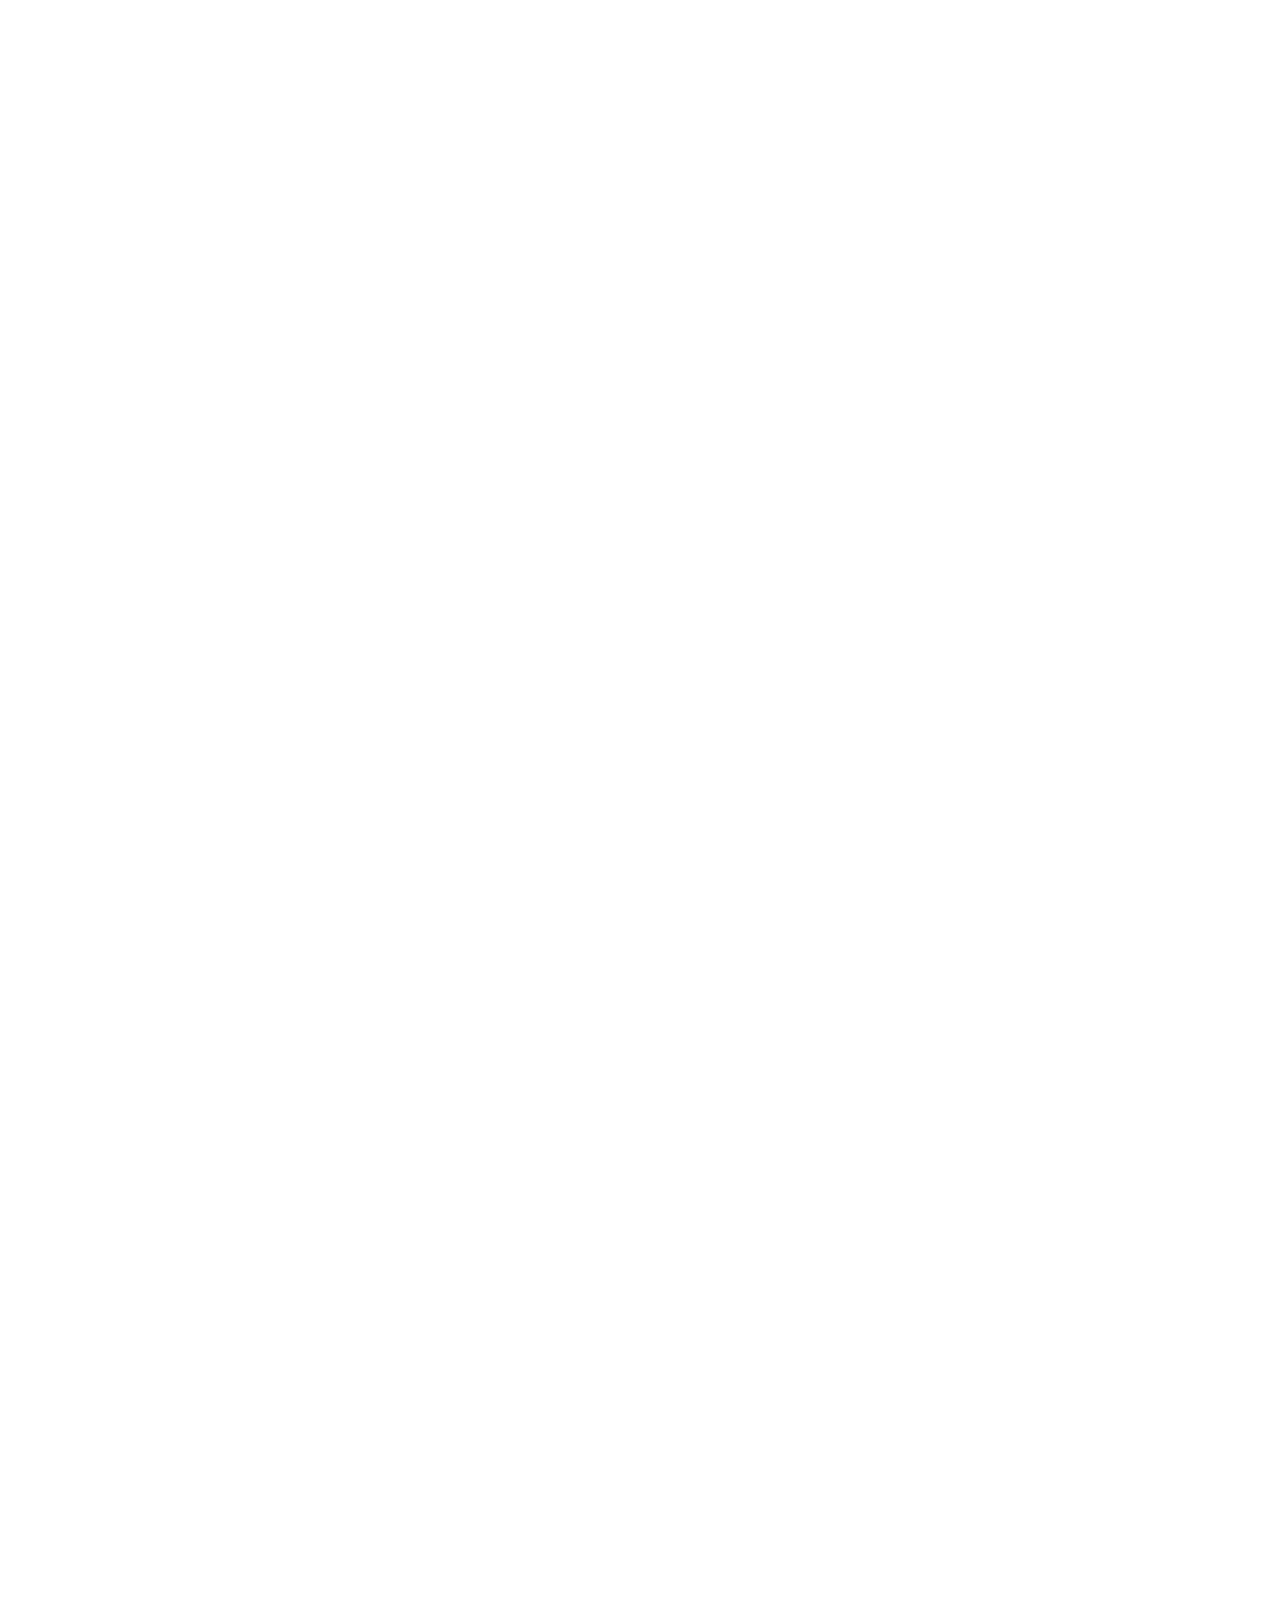
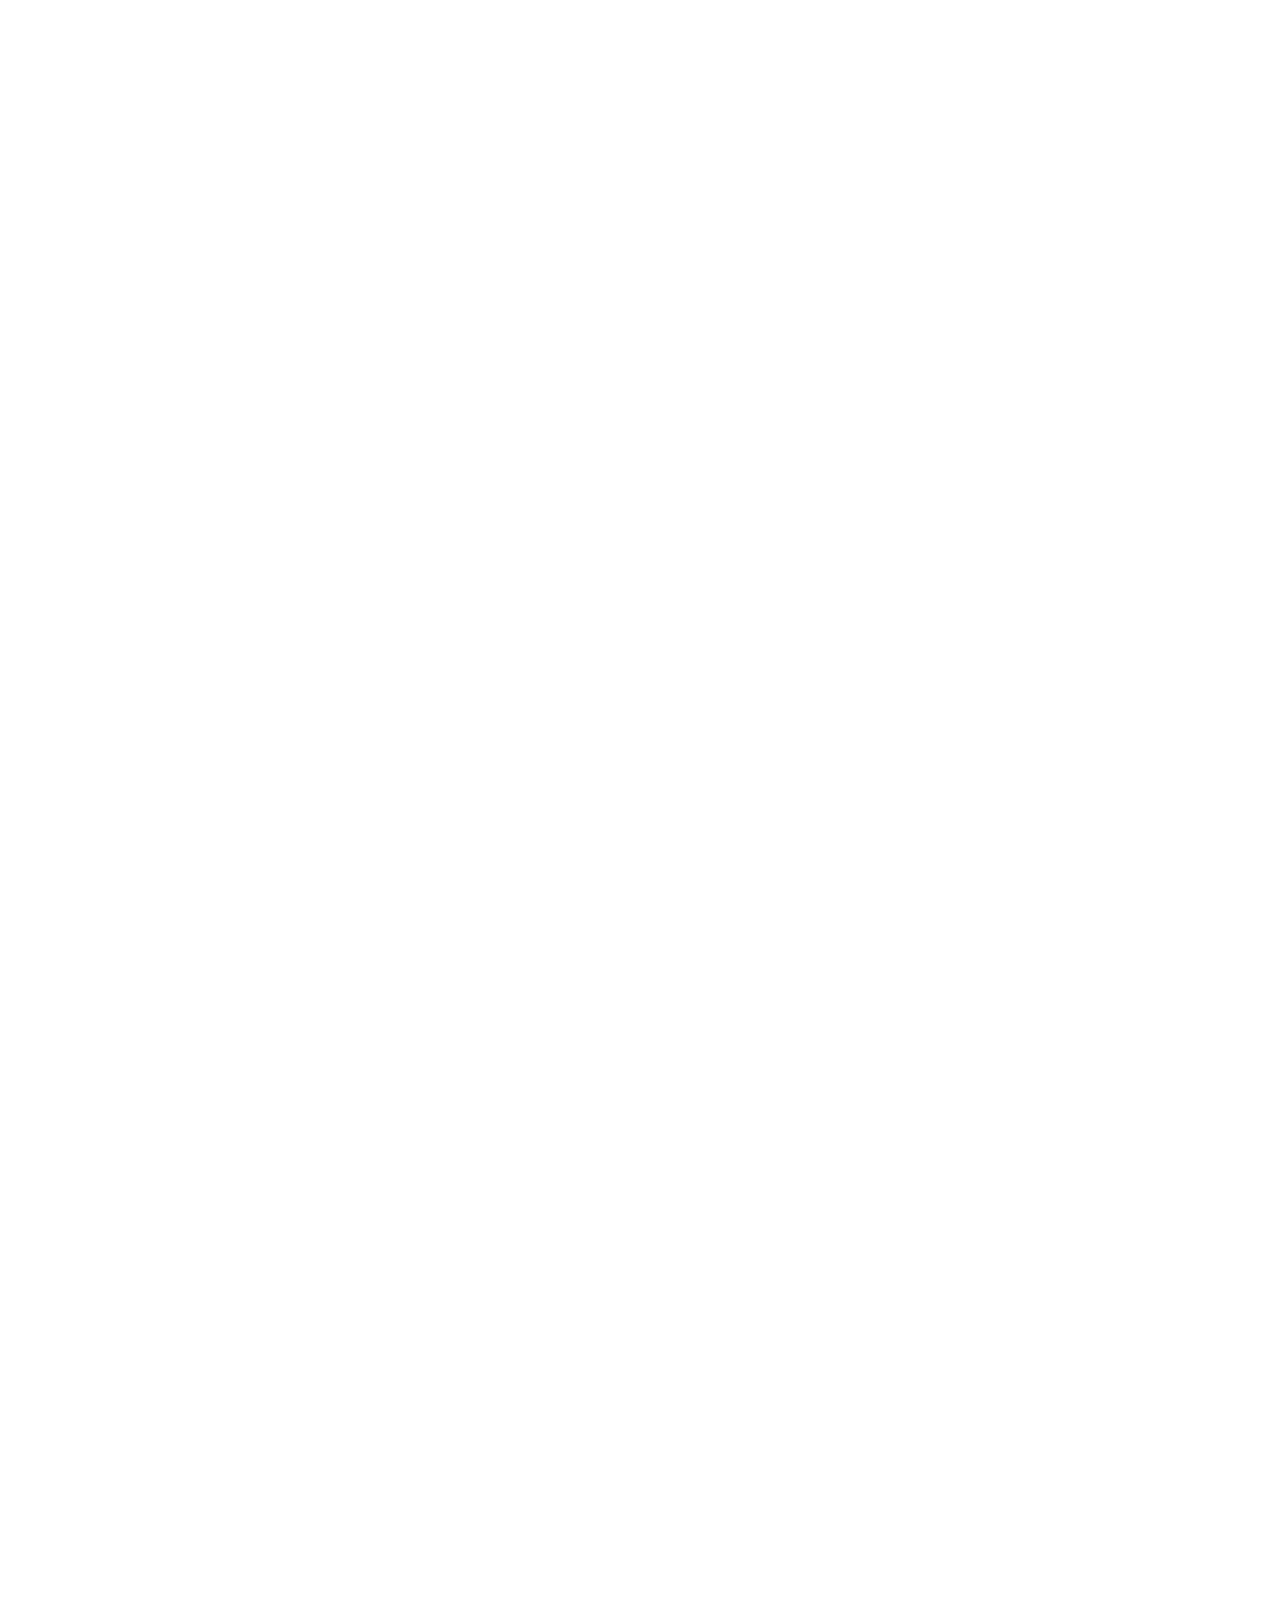
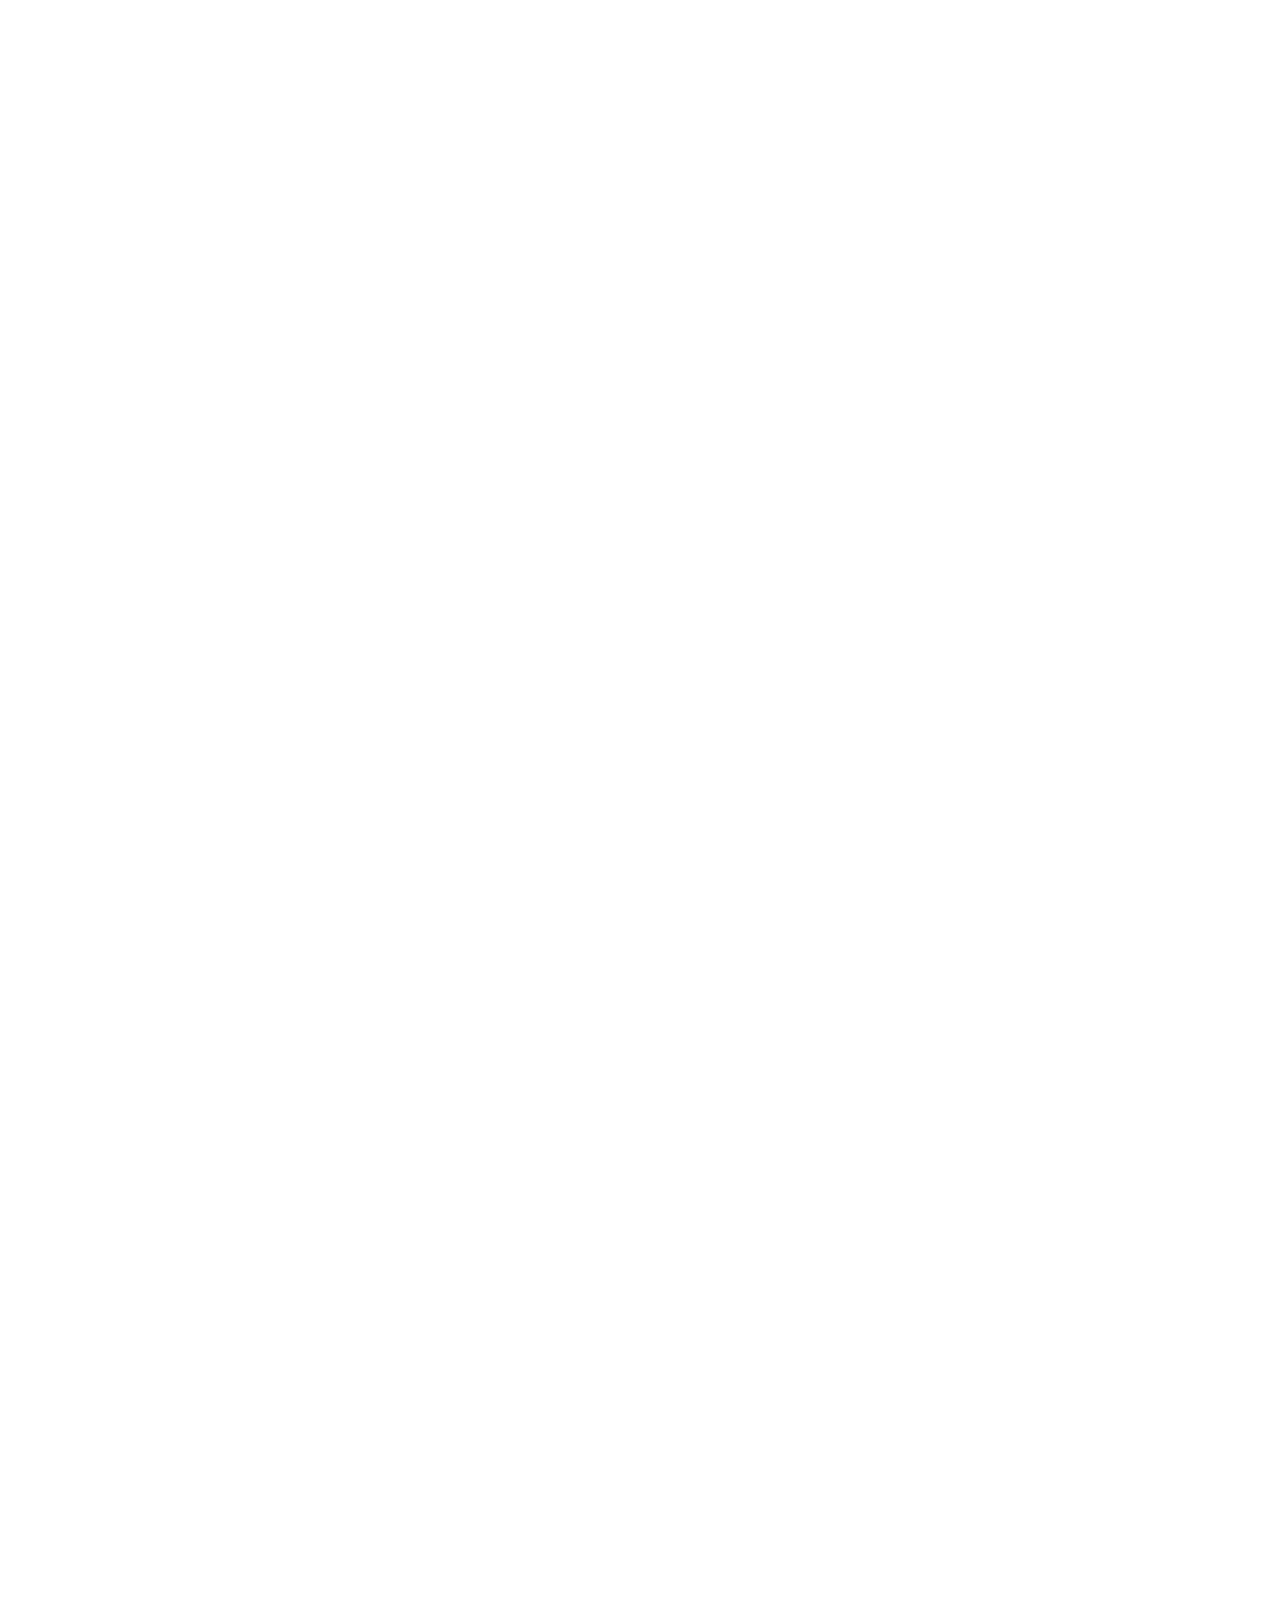
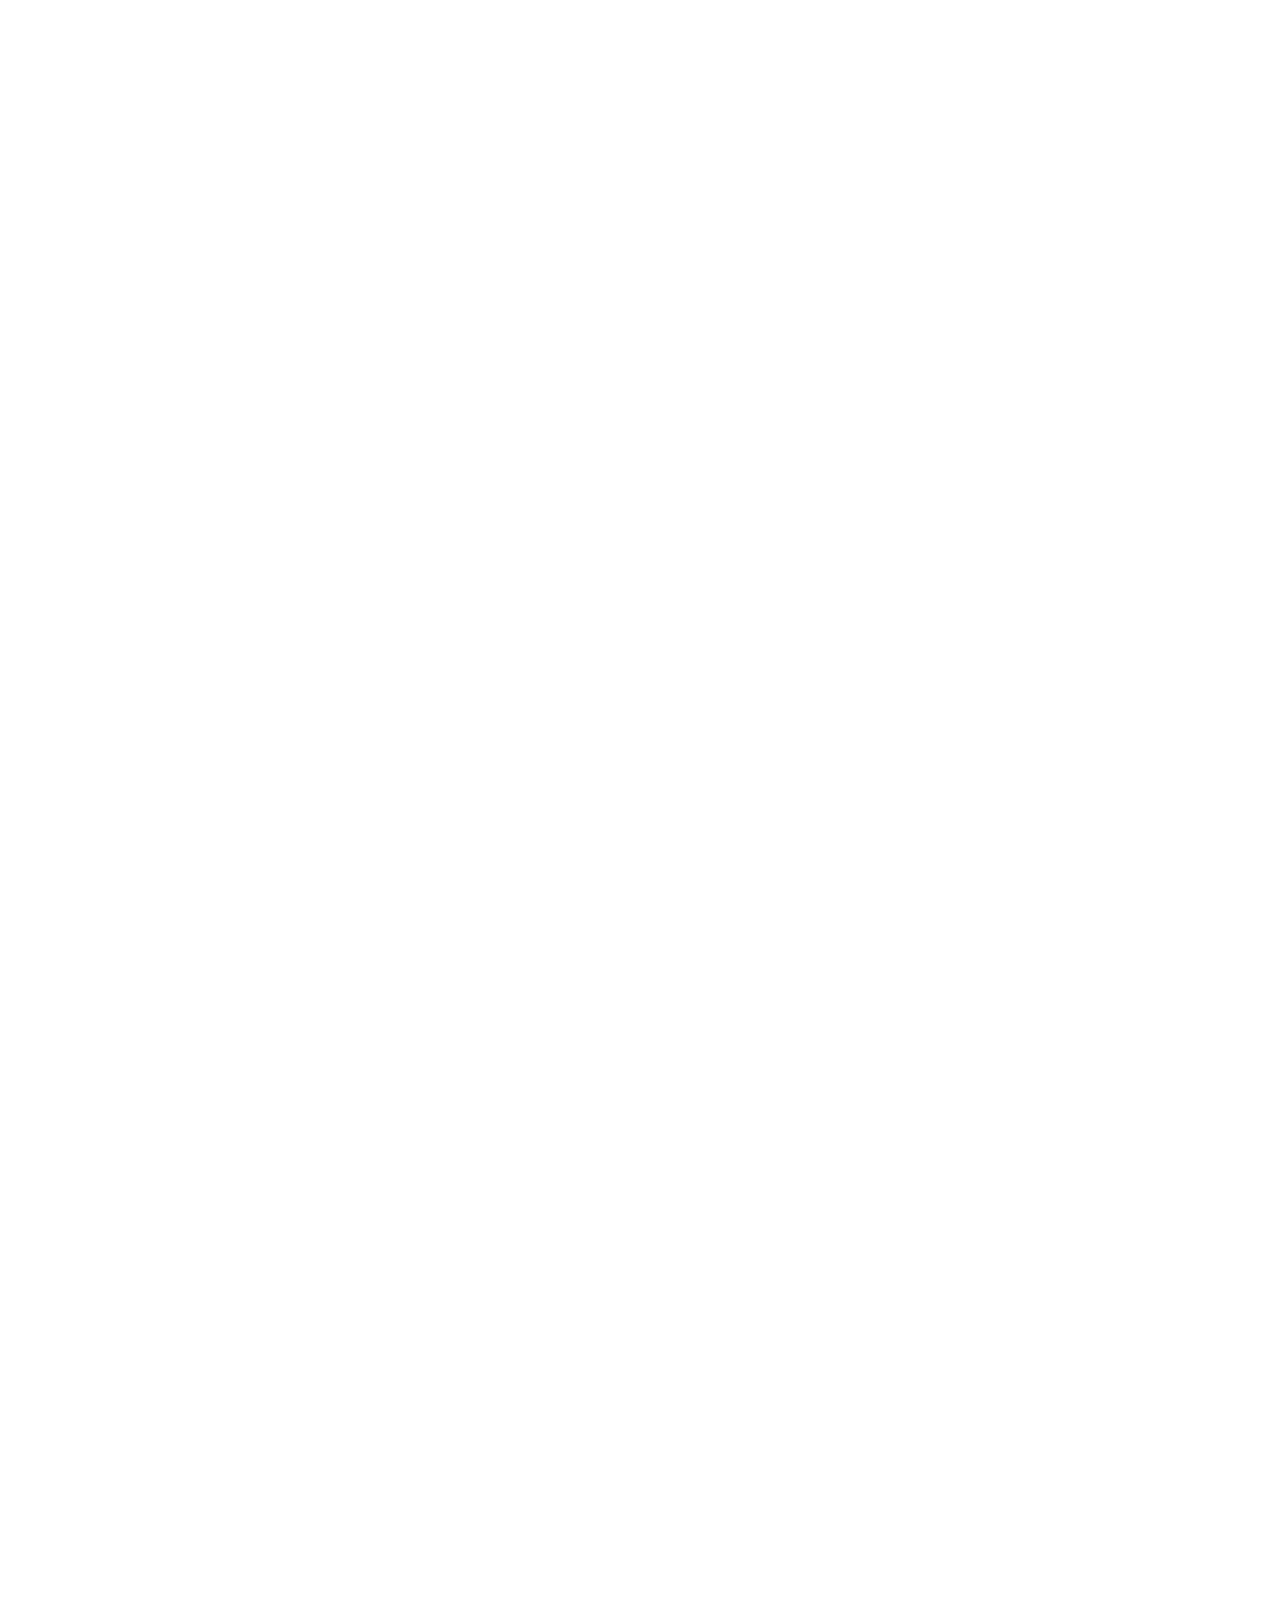
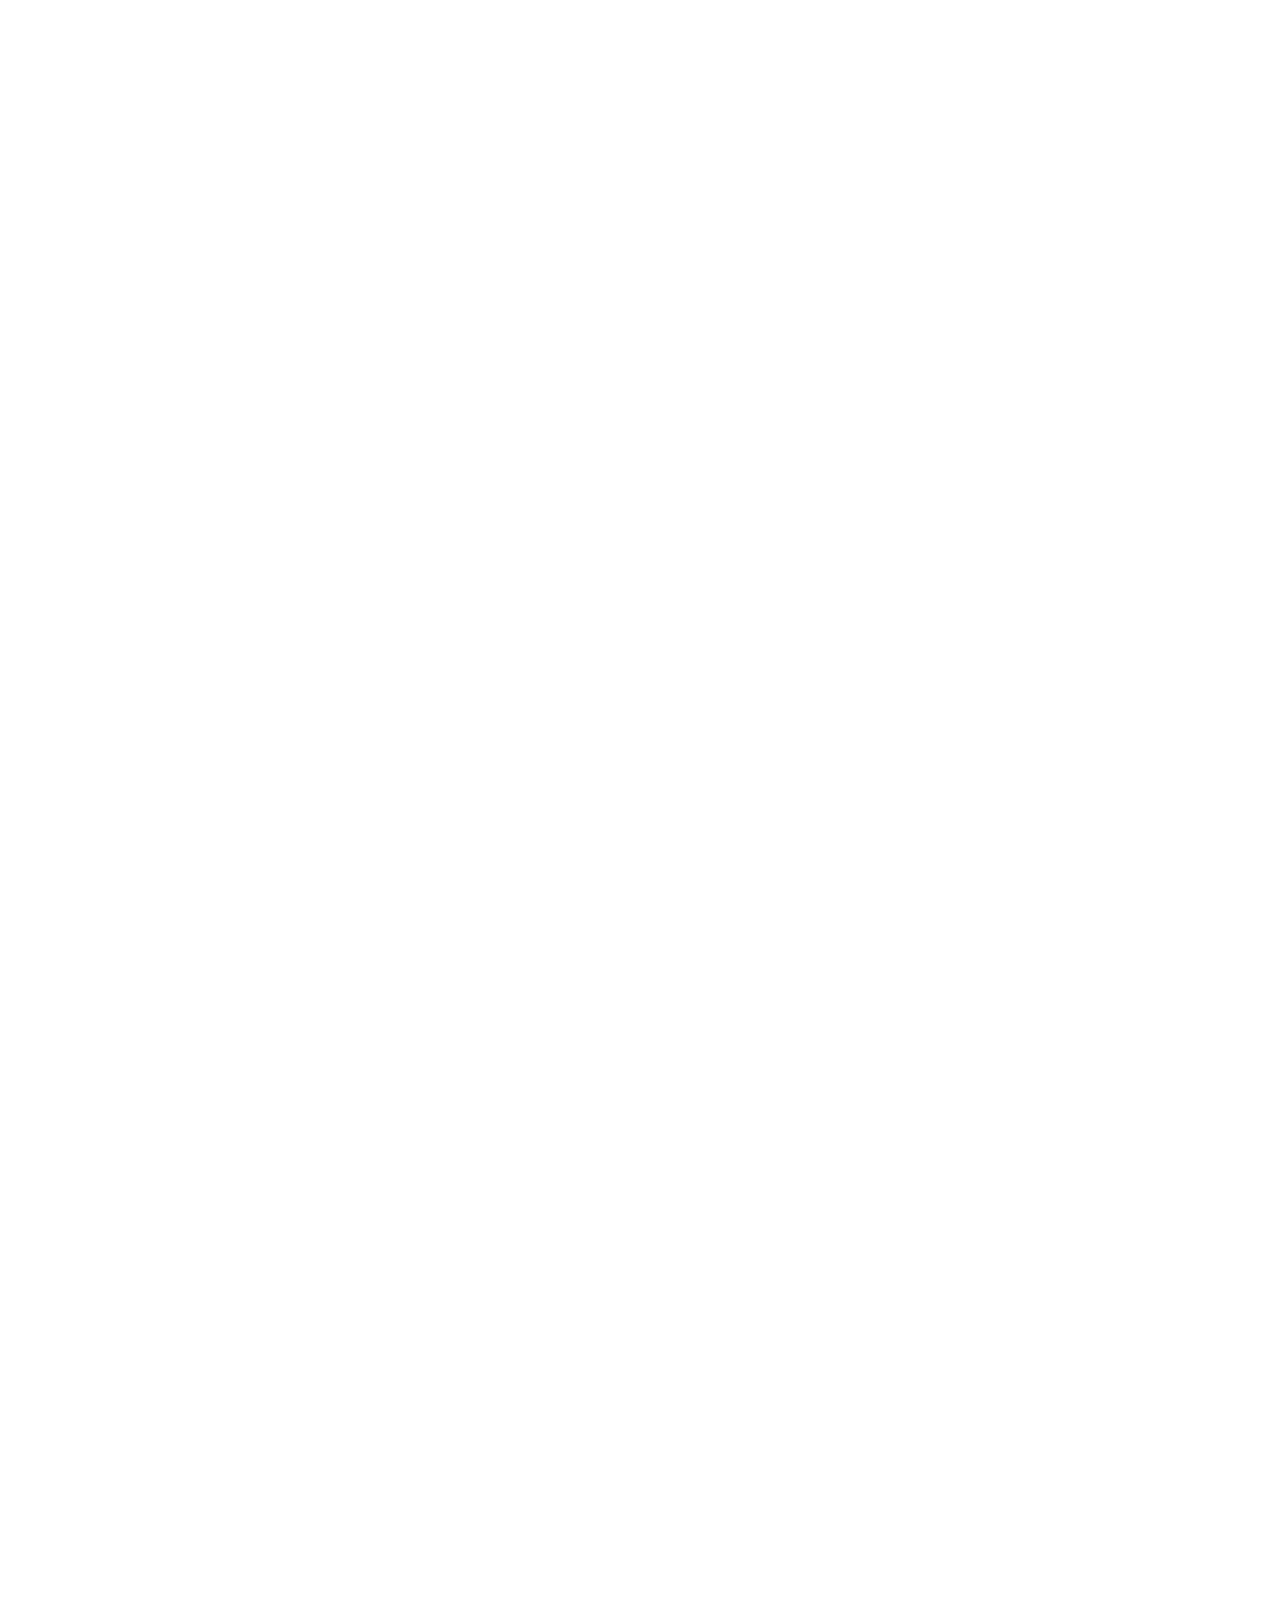
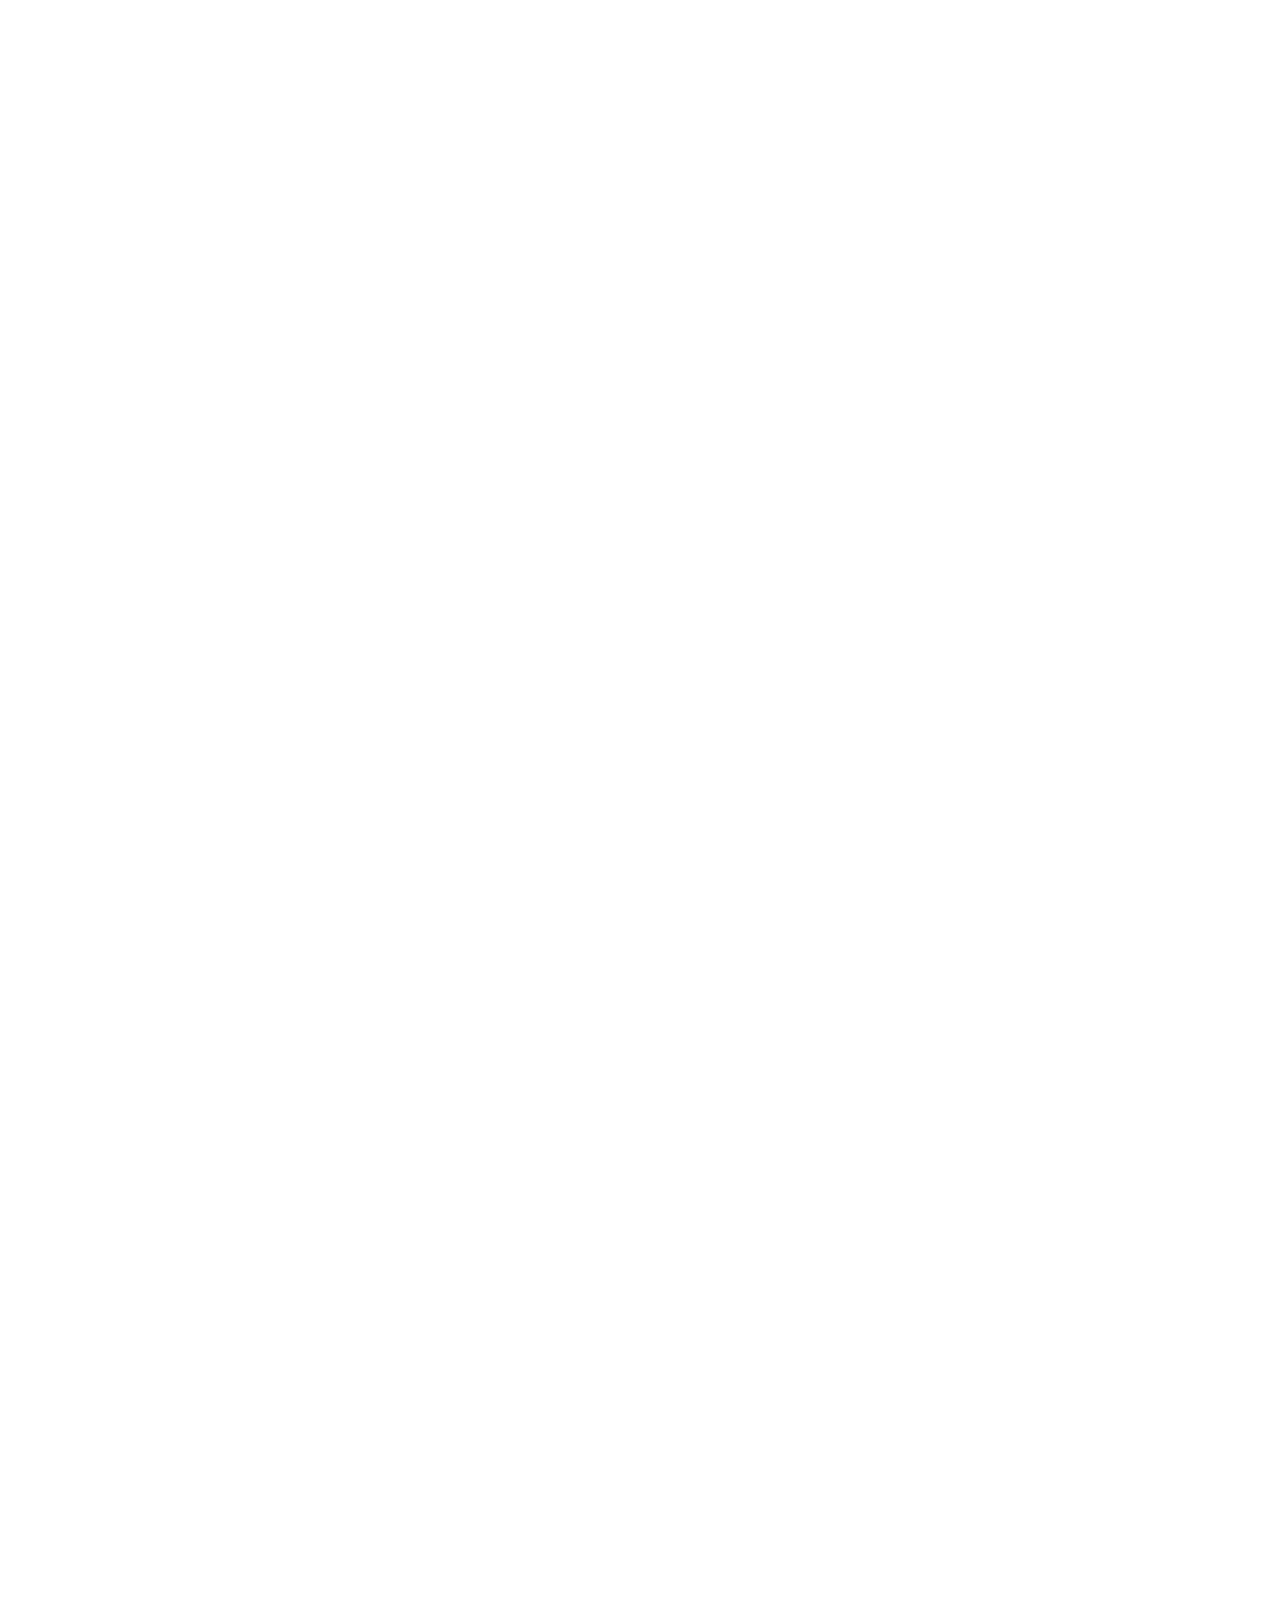
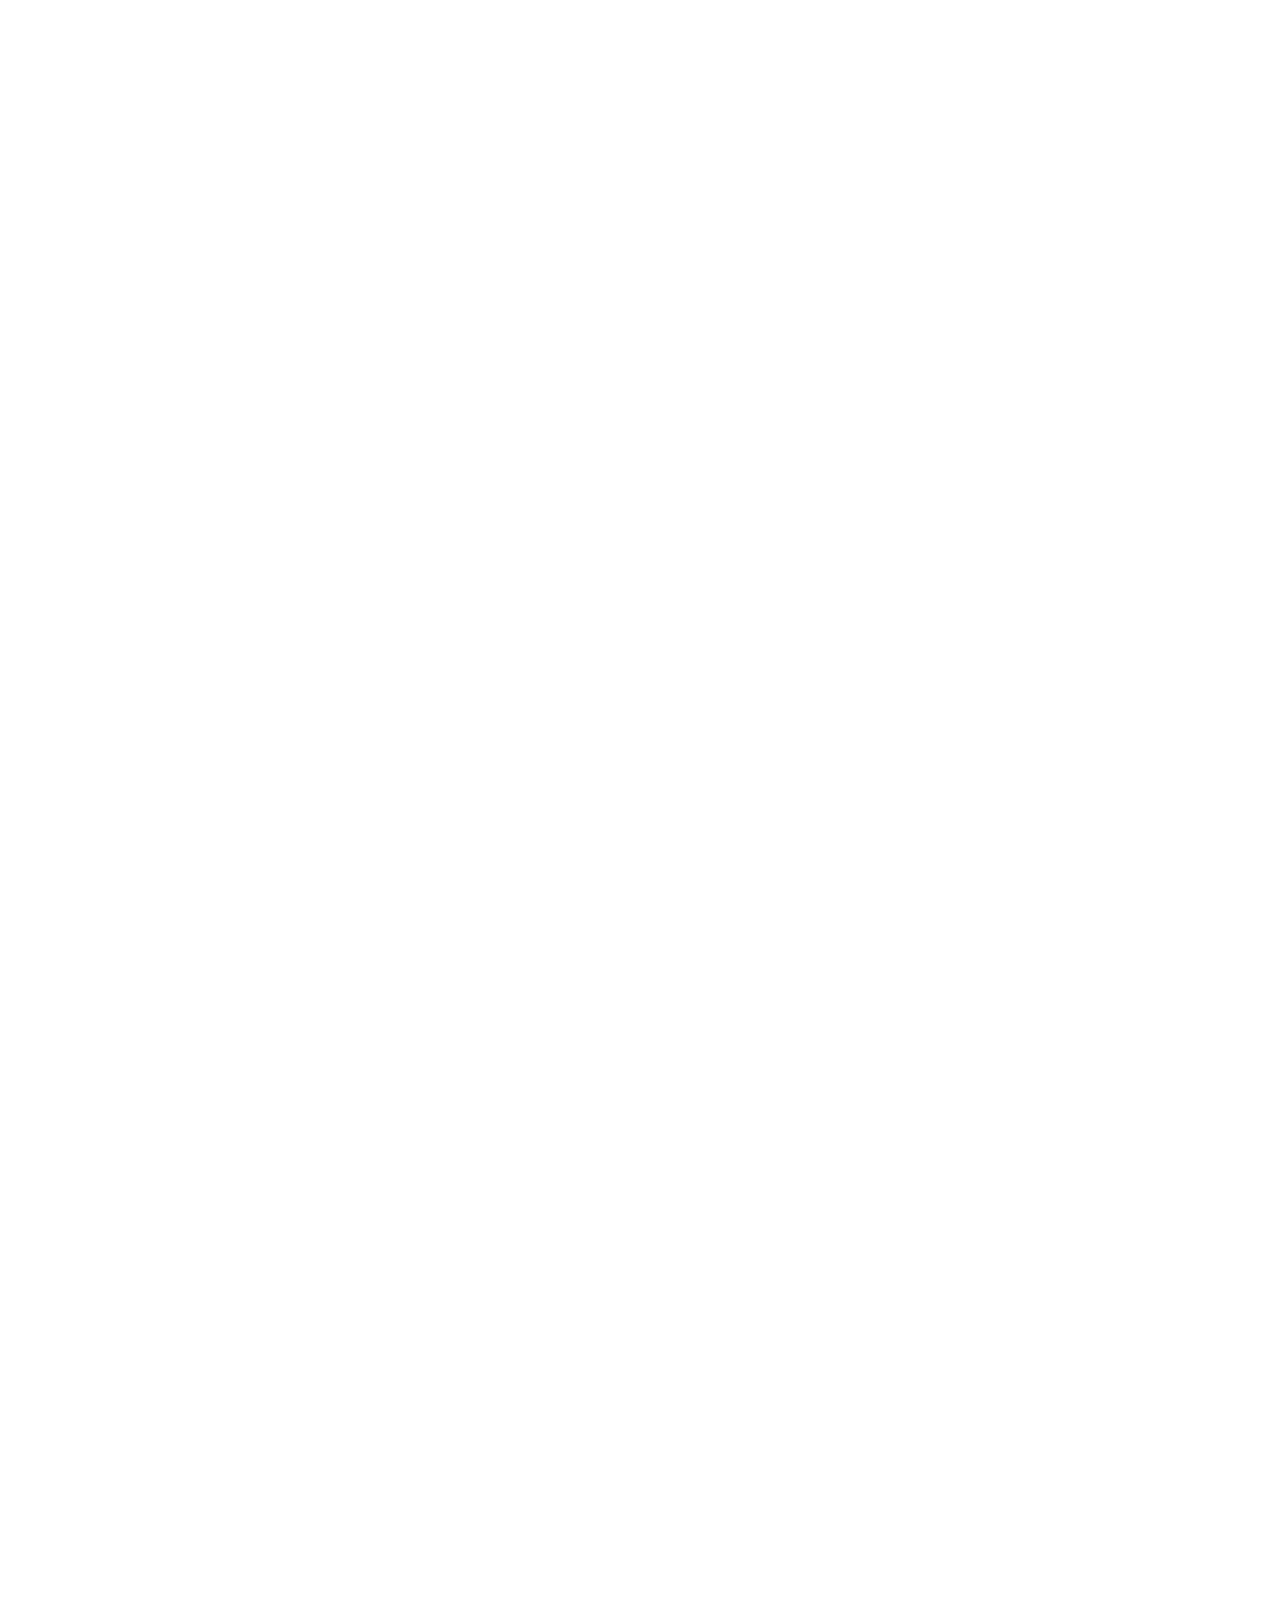
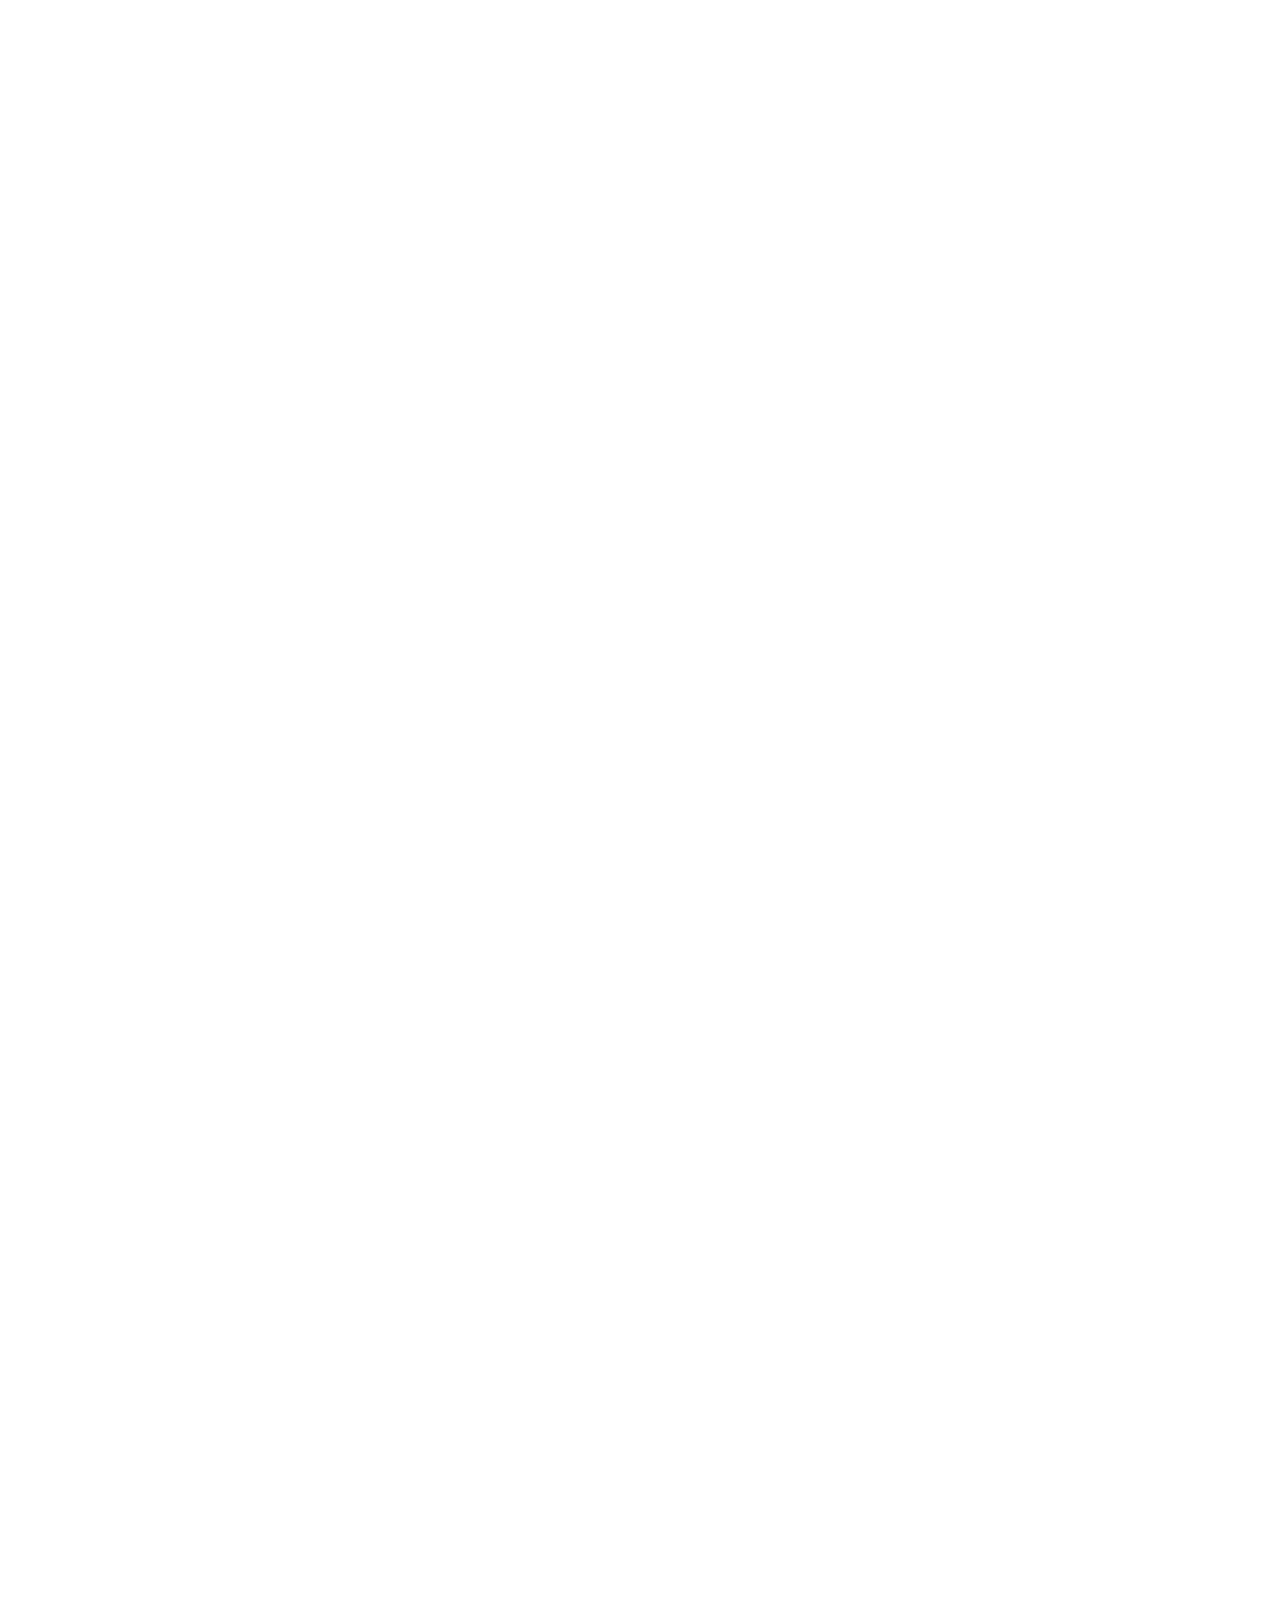
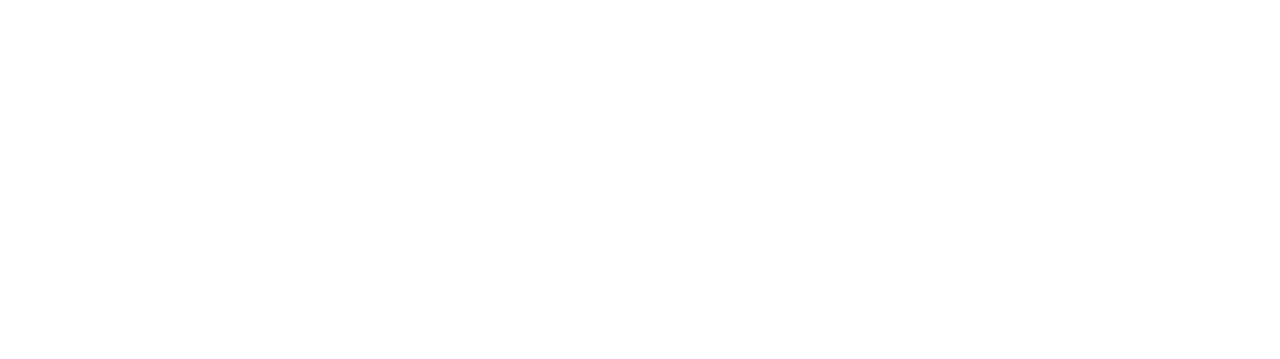
==== commit 0cd60ef2: "Add files via upload" ====
--- a/index.html
+++ b/index.html
@@ -676,9 +676,11 @@
                             </div>
                         </div>
                         <div id="" class="form-button-wrapper">
-                            <a href="https://www.linkedin.com/in/dev-agnihotri/details/certifications/" class="form-button-link" style="text-decoration: none;">
-                                <input type="submit" data-wait="" id="" class="form-button w-button" value="MORE >>" />
-                            </a>
+                            <div class="form-button-wrapper">
+                                <button class="form-button w-button" style="text-decoration: none; margin-top: 20px;" onclick="window.location.href='https://www.linkedin.com/in/dev-agnihotri/details/certifications/';">
+                                    MORE >>
+                                </button>
+                            </div>
                         </div>
                     </section>
                     <section id="expertise" class="section">
@@ -723,11 +725,13 @@
                                                 Your browser does not support the video tag.
                                             </video>
                                         </div>
-                                        <div id="" class="form-button-wrapper">
-                                            <a href="https://wa.me/+918318035957?text=Hello%20Dev%20I%20visited%20your%20Website" class="form-button-link" style="text-decoration: none;">
-                                                <input type="submit" data-wait="" id="" class="form-button w-button" value="Whatspp Me" />
-                                            </a>
+                                        <div class="form-button-wrapper">
+                                            <button class="form-button w-button" style="text-decoration: none; margin-top: 20px;" onclick="window.location.href='https://wa.me/+919532953931?text=Hello%20Dev%20I%20visited%20your%20Website';">
+                                                Whatsapp Me
+                                            </button>
                                         </div>
+                                        
+                                        
                             </div>
                         </div>
                         <div id="w-node-_34ba1c00-8b23-2986-c1f4-f97e1f83ab04-7c14896d" class="contact-links-wrapper">
@@ -805,7 +809,7 @@
                             </a>
                         </div>
                         <div>
-                            <a href="https://wa.me/+918318035957?text=Hello%20Dev,%20I%20visited%20your%20Website" class="footer-link w-inline-block">
+                            <a href="https://wa.me/+919532953931?text=Hello%20Dev,%20I%20visited%20your%20Website" class="footer-link w-inline-block">
                                 <div class="footer-link-inner">
                                     <div class="footer-link-front">
                                         <div>Whatspp Me</div>
